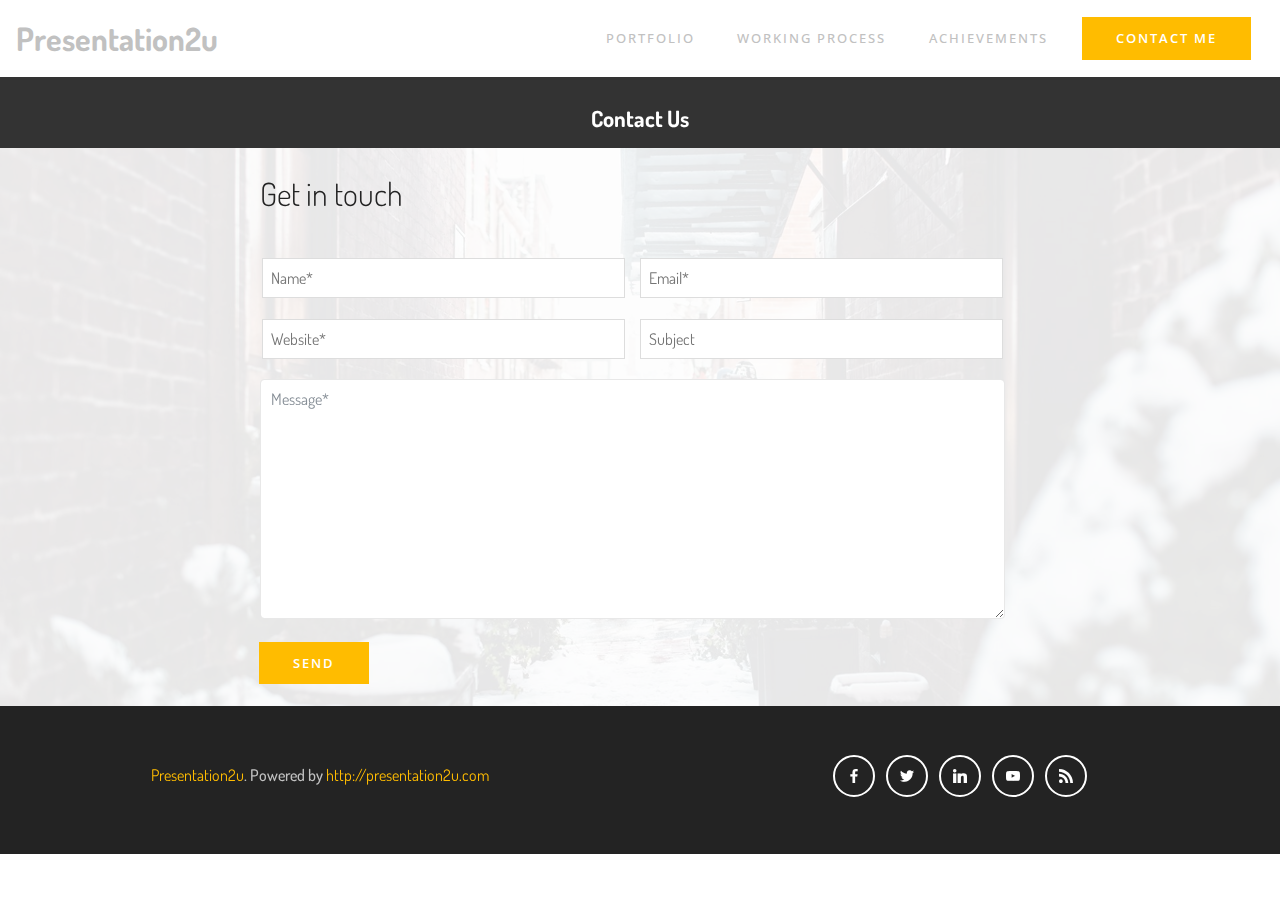
==== page1.html @ e7192327 "create github pages" ====
<!DOCTYPE html>
<html>
<head>
  <!-- Site made with Mobirise Website Builder v4.4.0, https://mobirise.com -->
  <meta charset="UTF-8">
  <meta http-equiv="X-UA-Compatible" content="IE=edge">
  <meta name="generator" content="Mobirise v4.4.0, mobirise.com">
  <meta name="viewport" content="width=device-width, initial-scale=1">
  <link rel="shortcut icon" href="assets/images/202-copy-128x66.png" type="image/x-icon">
  <meta name="description" content="">
  <title>Contact Us</title>
  <link rel="stylesheet" href="assets/tether/tether.min.css">
  <link rel="stylesheet" href="assets/bootstrap/css/bootstrap.min.css">
  <link rel="stylesheet" href="assets/bootstrap/css/bootstrap-grid.min.css">
  <link rel="stylesheet" href="assets/bootstrap/css/bootstrap-reboot.min.css">
  <link rel="stylesheet" href="assets/socicon/css/styles.css">
  <link rel="stylesheet" href="assets/dropdown/css/style.css">
  <link rel="stylesheet" href="assets/theme/css/style.css">
  <link rel="stylesheet" href="assets/mobirise/css/mbr-additional.css" type="text/css">
  
  
  
</head>
<body>
<section class="menu cid-qBYhRzwflp" once="menu" id="menu2-1" data-rv-view="46">

    
    

    <nav class="navbar navbar-dropdown navbar-fixed-top navbar-expand-lg">
        <div class="navbar-brand">
            
            <span class="navbar-caption-wrap"><a class="navbar-caption text-warning display-2" href="https://mobirise.com">
                    Presentation2u</a></span>
        </div>
        <button class="navbar-toggler" type="button" data-toggle="collapse" data-target="#navbarSupportedContent" aria-controls="navbarNavAltMarkup" aria-expanded="false" aria-label="Toggle navigation">
            <div class="hamburger">
                <span></span>
                <span></span>
                <span></span>
                <span></span>
            </div>
        </button>
      <div class="collapse navbar-collapse" id="navbarSupportedContent">
            <ul class="navbar-nav nav-dropdown" data-app-modern-menu="true"><li class="nav-item">
                    <a class="nav-link link text-warning display-4" href="http://presentation2u.com/">PORTFOLIO</a>
                </li>
                <li class="nav-item">
                    <a class="nav-link link text-warning display-4" href="http://presentation2u.com/">WORKING PROCESS</a>
                </li>
                <li class="nav-item">
                    <a class="nav-link link text-warning display-4" href="http://presentation2u.com/">ACHIEVEMENTS</a>
                </li></ul>
            <div class="navbar-buttons mbr-section-btn"><a class="btn btn-md btn-primary display-4" href="page1.html">
                    CONTACT ME
                </a></div>
      </div>
    </nav>
</section>

<section class="content3 popup-btn-cards cid-qBYk7ieEto" id="content3-a" data-rv-view="40">

    

    <a class="full-link"></a>
    <div class="container card-wrapper">
        <div class="row justify-content-center align-items-center" style="height: 1vw;">
             <div class="col-sm-12 col-md-10 text-block align-center">
                <h2 class="mbr-section-title mbr-fonts-style mbr-light mbr-white mbr-bold display-5">Contact Us</h2>                 
             </div>
        </div>
    </div>
</section>

<section class="cid-qBYjVckY90 mbr-parallax-background" id="form2-9" data-rv-view="43">

    

    <div class="mbr-overlay" style="opacity: 0.9; background-color: rgb(255, 255, 255);">
    </div>
    <div class="container">
        <div class="row justify-content-center">
            <div class="form-1 col-md-8 col-sm-12" data-form-type="formoid">
                <h1 class="mbr-fonts-style mbr-section-heading display-2">Get in touch
                </h1>
                <div data-form-alert="" hidden="">Thanks for filling out the form!</div>
                <form class="mbr-form" action="https://mobirise.com/" method="post" data-form-title="My Mobirise Form"><input type="hidden" data-form-email="true" value="ar1PWbPMMU5bFlNRV1P2m7hHPzd39FpPaY0cwUiHMe7pqGL6elPLVuIIZt+LQG+vnGTdfAwEVYdB//gx1q2JOXUG/OJPXUojkmRBZgmcUFzyCGfWNZ2NpumDLQzRdF4g">
                    <div class="row input-main">
                        <div class="col-md-6 input-wrap" data-for="name">
                            <input type="text" class="field display-7" name="name" data-form-field="Name" placeholder="Name*" required="" id="name-form2-9">
                        </div>
                        <div class="col-md-6 input-wrap" data-for="email">
                            <input type="email" class="field display-7" name="email" data-form-field="Email" placeholder="Email*" required="" id="email-form2-9">
                        </div>
                    </div>
                    <div class="row input-main">
                        <div class="col-md-6 input-wrap" data-for="website">
                            <input type="text" class="field display-7" name="website" data-form-field="Website" placeholder="Website*" required="" id="website-form2-9">
                        </div>
                        <div class="col-md-6 input-wrap" data-for="subject">
                            <input type="text" class="field display-7" name="sujbect" data-form-field="Subject" placeholder="Subject" id="sujbect-form2-9">
                        </div>
                    </div>
                    <div class="form-group" data-for="message">
                        <textarea type="text" class="form-control display-7" name="message" rows="7" placeholder="Message*" data-form-field="Message" id="message-form2-9"></textarea>
                    </div>
                    <span class="input-group-btn">
                        <button href="" type="submit" class="btn btn-form btn-primary display-4">SEND</button>
                    </span>
                </form>
            </div>
        </div>
   </div>
</section>

<section class="cid-qBYiMtojrQ" id="footer2-3" data-rv-view="48">

    

    
       <div class="container-fluid text-center">
           <div class="row justify-content-center">
             <div class="col-md-6 col-sm-12">
                 <h3 class="inner-text mbr-fonts-style content-text display-7">
                    <a href="http://presentation2u.com/" class="text-primary">Presentation2u</a>. Powered by <a href="http://presentation2u.com/" class="text-primary">http://presentation2u.com</a>
                 </h3>
             </div>
             <div class="social-media col-md-6 col-sm-12">
                  <ul>
                      <li>
                        <a class="icon-transition" href="#">
                          <span class="mbr-iconfont socicon-facebook socicon" media-simple="true"></span>
                        </a>
                      </li>
                      <li>
                        <a class="icon-transition" href="#">
                          <span class="mbr-iconfont socicon-twitter socicon" media-simple="true"></span>
                        </a>
                      </li>
                      <li>
                        <a class="icon-transition" href="#">
                          <span class="mbr-iconfont socicon-linkedin socicon" media-simple="true"></span>
                        </a>
                      </li>
                      <li>
                        <a class="icon-transition" href="#">
                          <span class="mbr-iconfont socicon-youtube socicon" media-simple="true"></span>
                        </a>
                      </li>
                      <li>
                        <a class="icon-transition" href="#">
                          <span class="mbr-iconfont socicon-rss socicon" style="" media-simple="true"></span>
                        </a>
                      </li>
                   </ul>
              </div>
    </div>
       </div>

</section>


  <script src="assets/web/assets/jquery/jquery.min.js"></script>
  <script src="assets/popper/popper.min.js"></script>
  <script src="assets/tether/tether.min.js"></script>
  <script src="assets/bootstrap/js/bootstrap.min.js"></script>
  <script src="assets/smooth-scroll/smooth-scroll.js"></script>
  <script src="assets/mbr-popup-btns/mbr-popup-btns.js"></script>
  <script src="assets/jarallax/jarallax.min.js"></script>
  <script src="assets/dropdown/js/script.min.js"></script>
  <script src="assets/touch-swipe/jquery.touch-swipe.min.js"></script>
  <script src="assets/social-likes/social-likes.js"></script>
  <script src="assets/theme/js/script.js"></script>
  <script src="assets/formoid/formoid.min.js"></script>
  
  
</body>
</html>
---- assets/socicon/css/styles.css ----
@charset "UTF-8";

@font-face {
  font-family: "socicon";
  src:url("../fonts/socicon.eot");
  src:url("../fonts/socicon.eot?#iefix") format("embedded-opentype"),
    url("../fonts/socicon.woff") format("woff"),
    url("../fonts/socicon.ttf") format("truetype"),
    url("../fonts/socicon.svg#socicon") format("svg");
  font-weight: normal;
  font-style: normal;

}

[data-icon]:before {
  font-family: "socicon" !important;
  content: attr(data-icon);
  font-style: normal !important;
  font-weight: normal !important;
  font-variant: normal !important;
  text-transform: none !important;
  speak: none;
  line-height: 1;
  -webkit-font-smoothing: antialiased;
  -moz-osx-font-smoothing: grayscale;
}

[class^="socicon-"]:before,
[class*=" socicon-"]:before {
  font-family: "socicon" !important;
  font-style: normal !important;
  font-weight: normal !important;
  font-variant: normal !important;
  text-transform: none !important;
  speak: none;
  line-height: 1;
  -webkit-font-smoothing: antialiased;
  -moz-osx-font-smoothing: grayscale;
}

.socicon-modelmayhem:before {
  content: "\e000";
}
.socicon-mixcloud:before {
  content: "\e001";
}
.socicon-drupal:before {
  content: "\e002";
}
.socicon-swarm:before {
  content: "\e003";
}
.socicon-istock:before {
  content: "\e004";
}
.socicon-yammer:before {
  content: "\e005";
}
.socicon-ello:before {
  content: "\e006";
}
.socicon-stackoverflow:before {
  content: "\e007";
}
.socicon-persona:before {
  content: "\e008";
}
.socicon-triplej:before {
  content: "\e009";
}
.socicon-houzz:before {
  content: "\e00a";
}
.socicon-rss:before {
  content: "\e00b";
}
.socicon-paypal:before {
  content: "\e00c";
}
.socicon-odnoklassniki:before {
  content: "\e00d";
}
.socicon-airbnb:before {
  content: "\e00e";
}
.socicon-periscope:before {
  content: "\e00f";
}
.socicon-outlook:before {
  content: "\e010";
}
.socicon-coderwall:before {
  content: "\e011";
}
.socicon-tripadvisor:before {
  content: "\e012";
}
.socicon-appnet:before {
  content: "\e013";
}
.socicon-goodreads:before {
  content: "\e014";
}
.socicon-tripit:before {
  content: "\e015";
}
.socicon-lanyrd:before {
  content: "\e016";
}
.socicon-slideshare:before {
  content: "\e017";
}
.socicon-buffer:before {
  content: "\e018";
}
.socicon-disqus:before {
  content: "\e019";
}
.socicon-vkontakte:before {
  content: "\e01a";
}
.socicon-whatsapp:before {
  content: "\e01b";
}
.socicon-patreon:before {
  content: "\e01c";
}
.socicon-storehouse:before {
  content: "\e01d";
}
.socicon-pocket:before {
  content: "\e01e";
}
.socicon-mail:before {
  content: "\e01f";
}
.socicon-blogger:before {
  content: "\e020";
}
.socicon-technorati:before {
  content: "\e021";
}
.socicon-reddit:before {
  content: "\e022";
}
.socicon-dribbble:before {
  content: "\e023";
}
.socicon-stumbleupon:before {
  content: "\e024";
}
.socicon-digg:before {
  content: "\e025";
}
.socicon-envato:before {
  content: "\e026";
}
.socicon-behance:before {
  content: "\e027";
}
.socicon-delicious:before {
  content: "\e028";
}
.socicon-deviantart:before {
  content: "\e029";
}
.socicon-forrst:before {
  content: "\e02a";
}
.socicon-play:before {
  content: "\e02b";
}
.socicon-zerply:before {
  content: "\e02c";
}
.socicon-wikipedia:before {
  content: "\e02d";
}
.socicon-apple:before {
  content: "\e02e";
}
.socicon-flattr:before {
  content: "\e02f";
}
.socicon-github:before {
  content: "\e030";
}
.socicon-renren:before {
  content: "\e031";
}
.socicon-friendfeed:before {
  content: "\e032";
}
.socicon-newsvine:before {
  content: "\e033";
}
.socicon-identica:before {
  content: "\e034";
}
.socicon-bebo:before {
  content: "\e035";
}
.socicon-zynga:before {
  content: "\e036";
}
.socicon-steam:before {
  content: "\e037";
}
.socicon-xbox:before {
  content: "\e038";
}
.socicon-windows:before {
  content: "\e039";
}
.socicon-qq:before {
  content: "\e03a";
}
.socicon-douban:before {
  content: "\e03b";
}
.socicon-meetup:before {
  content: "\e03c";
}
.socicon-playstation:before {
  content: "\e03d";
}
.socicon-android:before {
  content: "\e03e";
}
.socicon-snapchat:before {
  content: "\e03f";
}
.socicon-twitter:before {
  content: "\e040";
}
.socicon-facebook:before {
  content: "\e041";
}
.socicon-googleplus:before {
  content: "\e042";
}
.socicon-pinterest:before {
  content: "\e043";
}
.socicon-foursquare:before {
  content: "\e044";
}
.socicon-yahoo:before {
  content: "\e045";
}
.socicon-skype:before {
  content: "\e046";
}
.socicon-yelp:before {
  content: "\e047";
}
.socicon-feedburner:before {
  content: "\e048";
}
.socicon-linkedin:before {
  content: "\e049";
}
.socicon-viadeo:before {
  content: "\e04a";
}
.socicon-xing:before {
  content: "\e04b";
}
.socicon-myspace:before {
  content: "\e04c";
}
.socicon-soundcloud:before {
  content: "\e04d";
}
.socicon-spotify:before {
  content: "\e04e";
}
.socicon-grooveshark:before {
  content: "\e04f";
}
.socicon-lastfm:before {
  content: "\e050";
}
.socicon-youtube:before {
  content: "\e051";
}
.socicon-vimeo:before {
  content: "\e052";
}
.socicon-dailymotion:before {
  content: "\e053";
}
.socicon-vine:before {
  content: "\e054";
}
.socicon-flickr:before {
  content: "\e055";
}
.socicon-500px:before {
  content: "\e056";
}
.socicon-wordpress:before {
  content: "\e058";
}
.socicon-tumblr:before {
  content: "\e059";
}
.socicon-twitch:before {
  content: "\e05a";
}
.socicon-8tracks:before {
  content: "\e05b";
}
.socicon-amazon:before {
  content: "\e05c";
}
.socicon-icq:before {
  content: "\e05d";
}
.socicon-smugmug:before {
  content: "\e05e";
}
.socicon-ravelry:before {
  content: "\e05f";
}
.socicon-weibo:before {
  content: "\e060";
}
.socicon-baidu:before {
  content: "\e061";
}
.socicon-angellist:before {
  content: "\e062";
}
.socicon-ebay:before {
  content: "\e063";
}
.socicon-imdb:before {
  content: "\e064";
}
.socicon-stayfriends:before {
  content: "\e065";
}
.socicon-residentadvisor:before {
  content: "\e066";
}
.socicon-google:before {
  content: "\e067";
}
.socicon-yandex:before {
  content: "\e068";
}
.socicon-sharethis:before {
  content: "\e069";
}
.socicon-bandcamp:before {
  content: "\e06a";
}
.socicon-itunes:before {
  content: "\e06b";
}
.socicon-deezer:before {
  content: "\e06c";
}
.socicon-telegram:before {
  content: "\e06e";
}
.socicon-openid:before {
  content: "\e06f";
}
.socicon-amplement:before {
  content: "\e070";
}
.socicon-viber:before {
  content: "\e071";
}
.socicon-zomato:before {
  content: "\e072";
}
.socicon-draugiem:before {
  content: "\e074";
}
.socicon-endomodo:before {
  content: "\e075";
}
.socicon-filmweb:before {
  content: "\e076";
}
.socicon-stackexchange:before {
  content: "\e077";
}
.socicon-wykop:before {
  content: "\e078";
}
.socicon-teamspeak:before {
  content: "\e079";
}
.socicon-teamviewer:before {
  content: "\e07a";
}
.socicon-ventrilo:before {
  content: "\e07b";
}
.socicon-younow:before {
  content: "\e07c";
}
.socicon-raidcall:before {
  content: "\e07d";
}
.socicon-mumble:before {
  content: "\e07e";
}
.socicon-medium:before {
  content: "\e06d";
}
.socicon-bebee:before {
  content: "\e07f";
}
.socicon-hitbox:before {
  content: "\e080";
}
.socicon-reverbnation:before {
  content: "\e081";
}
.socicon-formulr:before {
  content: "\e082";
}
.socicon-instagram:before {
  content: "\e057";
}
.socicon-battlenet:before {
  content: "\e083";
}
.socicon-chrome:before {
  content: "\e084";
}
.socicon-discord:before {
  content: "\e086";
}
.socicon-issuu:before {
  content: "\e087";
}
.socicon-macos:before {
  content: "\e088";
}
.socicon-firefox:before {
  content: "\e089";
}
.socicon-opera:before {
  content: "\e08d";
}
.socicon-keybase:before {
  content: "\e090";
}
.socicon-alliance:before {
  content: "\e091";
}
.socicon-livejournal:before {
  content: "\e092";
}
.socicon-googlephotos:before {
  content: "\e093";
}
.socicon-horde:before {
  content: "\e094";
}
.socicon-etsy:before {
  content: "\e095";
}
.socicon-zapier:before {
  content: "\e096";
}
.socicon-google-scholar:before {
  content: "\e097";
}
.socicon-researchgate:before {
  content: "\e098";
}
.socicon-wechat:before {
  content: "\e099";
}
.socicon-strava:before {
  content: "\e09a";
}
.socicon-line:before {
  content: "\e09b";
}
.socicon-lyft:before {
  content: "\e09c";
}
.socicon-uber:before {
  content: "\e09d";
}
.socicon-songkick:before {
  content: "\e09e";
}
.socicon-viewbug:before {
  content: "\e09f";
}
.socicon-googlegroups:before {
  content: "\e0a0";
}
.socicon-quora:before {
  content: "\e073";
}
.socicon-diablo:before {
  content: "\e085";
}
.socicon-blizzard:before {
  content: "\e0a1";
}
.socicon-hearthstone:before {
  content: "\e08b";
}
.socicon-heroes:before {
  content: "\e08a";
}
.socicon-overwatch:before {
  content: "\e08c";
}
.socicon-warcraft:before {
  content: "\e08e";
}
.socicon-starcraft:before {
  content: "\e08f";
}
.socicon-beam:before {
  content: "\e0a2";
}
.socicon-curse:before {
  content: "\e0a3";
}
.socicon-player:before {
  content: "\e0a4";
}
.socicon-streamjar:before {
  content: "\e0a5";
}
.socicon-nintendo:before {
  content: "\e0a6";
}
.socicon-hellocoton:before {
  content: "\e0a7";
}
---- assets/dropdown/css/style.css ----
.navbar-dropdown {
  left: 0;
  padding: 0;
  position: absolute;
  right: 0;
  top: 0;
  transition: all 0.45s ease;
  z-index: 1030;
  background: #282828; }
  .navbar-dropdown .navbar-logo {
    margin-right: 0.8rem;
    transition: margin 0.3s ease-in-out;
    vertical-align: middle; }
    .navbar-dropdown .navbar-logo img {
      height: 3.125rem;
      transition: all 0.3s ease-in-out; }
    .navbar-dropdown .navbar-logo.mbr-iconfont {
      font-size: 3.125rem;
      line-height: 3.125rem; }
  .navbar-dropdown .navbar-caption {
    font-weight: 700;
    white-space: normal;
    vertical-align: -4px;
    line-height: 3.125rem !important; }
    .navbar-dropdown .navbar-caption, .navbar-dropdown .navbar-caption:hover {
      color: inherit;
      text-decoration: none; }
  .navbar-dropdown .mbr-iconfont + .navbar-caption {
    vertical-align: -1px; }
  .navbar-dropdown.navbar-fixed-top {
    position: fixed; }
  .navbar-dropdown .navbar-brand span {
    vertical-align: -4px; }
  .navbar-dropdown.bg-color.transparent {
    background: none; }
  .navbar-dropdown.navbar-short .navbar-brand {
    padding: 0.625rem 0; }
    .navbar-dropdown.navbar-short .navbar-brand span {
      vertical-align: -1px; }
  .navbar-dropdown.navbar-short .navbar-caption {
    line-height: 2.375rem !important;
    vertical-align: -2px; }
  .navbar-dropdown.navbar-short .navbar-logo {
    margin-right: 0.5rem; }
    .navbar-dropdown.navbar-short .navbar-logo img {
      height: 2.375rem; }
    .navbar-dropdown.navbar-short .navbar-logo.mbr-iconfont {
      font-size: 2.375rem;
      line-height: 2.375rem; }
  .navbar-dropdown.navbar-short .mbr-table-cell {
    height: 3.625rem; }
  .navbar-dropdown .navbar-close {
    left: 0.6875rem;
    position: fixed;
    top: 0.75rem;
    z-index: 1000; }
  .navbar-dropdown .hamburger-icon {
    content: "";
    display: inline-block;
    vertical-align: middle;
    width: 16px;
    -webkit-box-shadow: 0 -6px 0 1px #282828,0 0 0 1px #282828,0 6px 0 1px #282828;
    -moz-box-shadow: 0 -6px 0 1px #282828,0 0 0 1px #282828,0 6px 0 1px #282828;
    box-shadow: 0 -6px 0 1px #282828,0 0 0 1px #282828,0 6px 0 1px #282828; }

.dropdown-menu .dropdown-toggle[data-toggle="dropdown-submenu"]::after {
  border-bottom: 0.35em solid transparent;
  border-left: 0.35em solid;
  border-right: 0;
  border-top: 0.35em solid transparent;
  margin-left: 0.3rem; }

.dropdown-menu .dropdown-item:focus {
  outline: 0; }

.nav-dropdown {
  font-size: 0.75rem;
  font-weight: 500;
  height: auto !important; }
  .nav-dropdown .nav-btn {
    padding-left: 1rem; }
  .nav-dropdown .link {
    margin: .667em 1.667em;
    font-weight: 500;
    padding: 0;
    transition: color .2s ease-in-out; }
    .nav-dropdown .link.dropdown-toggle {
      margin-right: 2.583em; }
      .nav-dropdown .link.dropdown-toggle::after {
        margin-left: .25rem;
        border-top: 0.35em solid;
        border-right: 0.35em solid transparent;
        border-left: 0.35em solid transparent;
        border-bottom: 0; }
      .nav-dropdown .link.dropdown-toggle[aria-expanded="true"] {
        margin: 0;
        padding: 0.667em 3.263em  0.667em 1.667em; }
  .nav-dropdown .link::after,
  .nav-dropdown .dropdown-item::after {
    color: inherit; }
  .nav-dropdown .btn {
    font-size: 0.75rem;
    font-weight: 700;
    letter-spacing: 0;
    margin-bottom: 0;
    padding-left: 1.25rem;
    padding-right: 1.25rem; }
  .nav-dropdown .dropdown-menu {
    border-radius: 0;
    border: 0;
    left: 0;
    margin: 0;
    padding-bottom: 1.25rem;
    padding-top: 1.25rem;
    position: relative; }
  .nav-dropdown .dropdown-submenu {
    margin-left: 0.125rem;
    top: 0; }
  .nav-dropdown .dropdown-item {
    font-weight: 500;
    line-height: 2;
    padding: 0.3846em 4.615em 0.3846em 1.5385em;
    position: relative;
    transition: color .2s ease-in-out, background-color .2s ease-in-out; }
    .nav-dropdown .dropdown-item::after {
      margin-top: -0.3077em;
      position: absolute;
      right: 1.1538em;
      top: 50%; }
    .nav-dropdown .dropdown-item:focus, .nav-dropdown .dropdown-item:hover {
      background: none; }

@media (max-width: 767px) {
  .nav-dropdown.navbar-toggleable-sm {
    bottom: 0;
    display: none;
    left: 0;
    overflow-x: hidden;
    position: fixed;
    top: 0;
    transform: translateX(-100%);
    -ms-transform: translateX(-100%);
    -webkit-transform: translateX(-100%);
    width: 18.75rem;
    z-index: 999; } }
.nav-dropdown.navbar-toggleable-xl {
  bottom: 0;
  display: none;
  left: 0;
  overflow-x: hidden;
  position: fixed;
  top: 0;
  transform: translateX(-100%);
  -ms-transform: translateX(-100%);
  -webkit-transform: translateX(-100%);
  width: 18.75rem;
  z-index: 999; }

.nav-dropdown-sm {
  display: block !important;
  overflow-x: hidden;
  overflow: auto;
  padding-top: 3.875rem; }
  .nav-dropdown-sm::after {
    content: "";
    display: block;
    height: 3rem;
    width: 100%; }
  .nav-dropdown-sm.collapse.in ~ .navbar-close {
    display: block !important; }
  .nav-dropdown-sm.collapsing, .nav-dropdown-sm.collapse.in {
    transform: translateX(0);
    -ms-transform: translateX(0);
    -webkit-transform: translateX(0);
    transition: all 0.25s ease-out;
    -webkit-transition: all 0.25s ease-out;
    background: #282828; }
  .nav-dropdown-sm.collapsing[aria-expanded="false"] {
    transform: translateX(-100%);
    -ms-transform: translateX(-100%);
    -webkit-transform: translateX(-100%); }
  .nav-dropdown-sm .nav-item {
    display: block;
    margin-left: 0 !important;
    padding-left: 0; }
  .nav-dropdown-sm .link,
  .nav-dropdown-sm .dropdown-item {
    border-top: 1px dotted rgba(255, 255, 255, 0.1);
    font-size: 0.8125rem;
    line-height: 1.6;
    margin: 0 !important;
    padding: 0.875rem 2.4rem 0.875rem 1.5625rem !important;
    position: relative;
    white-space: normal; }
    .nav-dropdown-sm .link:focus, .nav-dropdown-sm .link:hover,
    .nav-dropdown-sm .dropdown-item:focus,
    .nav-dropdown-sm .dropdown-item:hover {
      background: rgba(0, 0, 0, 0.2) !important;
      color: #c0a375; }
  .nav-dropdown-sm .nav-btn {
    position: relative;
    padding: 1.5625rem 1.5625rem 0 1.5625rem; }
    .nav-dropdown-sm .nav-btn::before {
      border-top: 1px dotted rgba(255, 255, 255, 0.1);
      content: "";
      left: 0;
      position: absolute;
      top: 0;
      width: 100%; }
    .nav-dropdown-sm .nav-btn + .nav-btn {
      padding-top: 0.625rem; }
      .nav-dropdown-sm .nav-btn + .nav-btn::before {
        display: none; }
  .nav-dropdown-sm .btn {
    padding: 0.625rem 0; }
  .nav-dropdown-sm .dropdown-toggle[data-toggle="dropdown-submenu"]::after {
    margin-left: .25rem;
    border-top: 0.35em solid;
    border-right: 0.35em solid transparent;
    border-left: 0.35em solid transparent;
    border-bottom: 0; }
  .nav-dropdown-sm .dropdown-toggle[data-toggle="dropdown-submenu"][aria-expanded="true"]::after {
    border-top: 0;
    border-right: 0.35em solid transparent;
    border-left: 0.35em solid transparent;
    border-bottom: 0.35em solid; }
  .nav-dropdown-sm .dropdown-menu {
    margin: 0;
    padding: 0;
    position: relative;
    top: 0;
    left: 0;
    width: 100%;
    border: 0;
    float: none;
    border-radius: 0;
    background: none; }
  .nav-dropdown-sm .dropdown-submenu {
    left: 100%;
    margin-left: 0.125rem;
    margin-top: -1.25rem;
    top: 0; }

.navbar-toggleable-sm .nav-dropdown .dropdown-menu {
  position: absolute; }

.navbar-toggleable-sm .nav-dropdown .dropdown-submenu {
  left: 100%;
  margin-left: 0.125rem;
  margin-top: -1.25rem;
  top: 0; }

.navbar-toggleable-sm.opened .nav-dropdown .dropdown-menu {
  position: relative; }

.navbar-toggleable-sm.opened .nav-dropdown .dropdown-submenu {
  left: 0;
  margin-left: 00rem;
  margin-top: 0rem;
  top: 0; }

.is-builder .nav-dropdown.collapsing {
  transition: none !important; }

/*# sourceMappingURL=style.css.map */
---- assets/theme/css/style.css ----
.engine {
	position: absolute;
	text-indent: -2400px;
	text-align: center;
	padding: 0;
	top: 0;
	left: -2400px;
}/*!
 * Mobirise v4 theme (https://mobirise.com/)
 * Copyright 2017 Mobirise
 */
section {
  background-color: #eeeeee; }

section,
.container,
.container-fluid {
  position: relative;
  word-wrap: break-word; }

a.mbr-iconfont:hover {
  text-decoration: none; }

.article .lead p, .article .lead ul, .article .lead ol, .article .lead pre, .article .lead blockquote {
  margin-bottom: 0; }

a {
  font-style: normal;
  font-weight: 400;
  cursor: pointer; }
  a, a:hover {
    text-decoration: none; }

figure {
  margin-bottom: 0; }

body {
  color: #232323; }

h1, h2, h3, h4, h5, h6,
.h1, .h2, .h3, .h4, .h5, .h6,
.display-1, .display-2, .display-3, .display-4 {
  line-height: 1;
  word-break: break-word;
  word-wrap: break-word; }

b, strong {
  font-weight: bold; }

blockquote {
  padding: 10px 0 10px 20px;
  position: relative;
  border-left: 2px solid;
  border-color: #ff3366; }

input:-webkit-autofill, input:-webkit-autofill:hover, input:-webkit-autofill:focus, input:-webkit-autofill:active {
  transition-delay: 9999s;
  transition-property: background-color, color; }

textarea[type="hidden"] {
  display: none; }

body {
  position: relative; }

section {
  background-position: 50% 50%;
  background-repeat: no-repeat;
  background-size: cover; }
  section .mbr-background-video,
  section .mbr-background-video-preview {
    position: absolute;
    bottom: 0;
    left: 0;
    right: 0;
    top: 0; }

.hidden {
  visibility: hidden; }

.mbr-z-index20 {
  z-index: 20; }

/*! Base colors */
.mbr-white {
  color: #ffffff; }

.mbr-black {
  color: #000000; }

.mbr-bg-white {
  background-color: #ffffff; }

.mbr-bg-black {
  background-color: #000000; }

/*! Text-aligns */
.align-left {
  text-align: left; }

.align-center {
  text-align: center; }

.align-right {
  text-align: right; }

@media (max-width: 767px) {
  .align-left, .align-center, .align-right, .mbr-section-btn, .mbr-section-title {
    text-align: center; } }
/*! Font-weight  */
.mbr-light {
  font-weight: 300; }

.mbr-regular {
  font-weight: 400; }

.mbr-semibold {
  font-weight: 500; }

.mbr-bold {
  font-weight: 700; }

/*! Media  */
.media-size-item {
  -webkit-flex: 1 1 auto;
  -moz-flex: 1 1 auto;
  -ms-flex: 1 1 auto;
  -o-flex: 1 1 auto;
  flex: 1 1 auto; }

.media-content {
  -webkit-flex-basis: 100%;
  flex-basis: 100%; }

.media-container-row {
  display: -ms-flexbox;
  display: -webkit-flex;
  display: flex;
  -webkit-flex-direction: row;
  -ms-flex-direction: row;
  flex-direction: row;
  -webkit-flex-wrap: wrap;
  -ms-flex-wrap: wrap;
  flex-wrap: wrap;
  -webkit-justify-content: center;
  -ms-flex-pack: center;
  justify-content: center;
  -webkit-align-content: center;
  -ms-flex-line-pack: center;
  align-content: center;
  -webkit-align-items: start;
  -ms-flex-align: start;
  align-items: start; }
  .media-container-row .media-size-item {
    width: 400px; }

.media-container-column {
  display: -ms-flexbox;
  display: -webkit-flex;
  display: flex;
  -webkit-flex-direction: column;
  -ms-flex-direction: column;
  flex-direction: column;
  -webkit-flex-wrap: wrap;
  -ms-flex-wrap: wrap;
  flex-wrap: wrap;
  -webkit-justify-content: center;
  -ms-flex-pack: center;
  justify-content: center;
  -webkit-align-content: center;
  -ms-flex-line-pack: center;
  align-content: center;
  -webkit-align-items: stretch;
  -ms-flex-align: stretch;
  align-items: stretch; }
  .media-container-column > * {
    width: 100%; }

@media (min-width: 992px) {
  .media-container-row {
    -webkit-flex-wrap: nowrap;
    -ms-flex-wrap: nowrap;
    flex-wrap: nowrap; } }
figure {
  overflow: hidden; }

figure[mbr-media-size] {
  transition: width 0.1s; }

.mbr-figure img, .mbr-figure iframe {
  display: block;
  width: 100%; }

.card {
  background-color: transparent;
  border: none; }

.card-img {
  text-align: center;
  flex-shrink: 0; }

.media {
  max-width: 100%;
  margin: 0 auto; }

.mbr-figure {
  -ms-flex-item-align: center;
  -ms-grid-row-align: center;
  -webkit-align-self: center;
  align-self: center; }

.media-container > div {
  max-width: 100%; }

.mbr-figure img, .card-img img {
  width: 100%; }

@media (max-width: 991px) {
  .media-size-item {
    width: auto !important; }

  .media {
    width: auto; }

  .mbr-figure {
    width: 100% !important; } }
/*! Buttons */
.mbr-section-btn {
  margin-left: -.25rem;
  margin-right: -.25rem;
  font-size: 0; }

nav .mbr-section-btn {
  margin-left: 0rem;
  margin-right: 0rem; }

/*! Btn icon margin */
.btn .mbr-iconfont, .btn.btn-sm .mbr-iconfont {
  cursor: pointer;
  margin-right: 0.5rem; }

.btn.btn-md .mbr-iconfont, .btn.btn-md .mbr-iconfont {
  margin-right: 0.8rem; }

.mbr-regular {
  font-weight: 400; }

.mbr-semibold {
  font-weight: 500; }

.mbr-bold {
  font-weight: 700; }

[type="submit"] {
  -webkit-appearance: none; }

/*! Full-screen */
.mbr-fullscreen .mbr-overlay {
  min-height: 100vh; }

.mbr-fullscreen {
  display: flex;
  display: -webkit-flex;
  display: -moz-flex;
  display: -ms-flex;
  display: -o-flex;
  align-items: center;
  -webkit-align-items: center;
  min-height: 100vh;
  padding-top: 3rem;
  padding-bottom: 3rem; }

/*! Map */
.map {
  height: 25rem;
  position: relative; }
  .map iframe {
    width: 100%;
    height: 100%; }

/* Form */
.form-asterisk {
  font-family: initial;
  position: absolute;
  top: -2px;
  font-weight: normal; }

/*! Scroll to top arrow */
.mbr-arrow-up {
  bottom: 25px;
  right: 90px;
  position: fixed;
  text-align: right;
  z-index: 5000;
  color: #ffffff;
  font-size: 32px;
  transform: rotate(180deg);
  -webkit-transform: rotate(180deg); }

.mbr-arrow-up a {
  background: rgba(0, 0, 0, 0.2);
  border-radius: 3px;
  color: #fff;
  display: inline-block;
  height: 60px;
  width: 60px;
  outline-style: none !important;
  position: relative;
  text-decoration: none;
  transition: all .3s ease-in-out;
  cursor: pointer;
  text-align: center; }
  .mbr-arrow-up a:hover {
    background-color: rgba(0, 0, 0, 0.4); }
  .mbr-arrow-up a i {
    line-height: 60px; }

.mbr-arrow-up-icon {
  display: block;
  color: #fff; }

.mbr-arrow-up-icon::before {
  content: "\203a";
  display: inline-block;
  font-family: serif;
  font-size: 32px;
  line-height: 1;
  font-style: normal;
  position: relative;
  top: 6px;
  left: -4px;
  -webkit-transform: rotate(-90deg);
  transform: rotate(-90deg); }

/*! Arrow Down */
.mbr-arrow {
  position: absolute;
  bottom: 45px;
  left: 50%;
  width: 60px;
  height: 60px;
  cursor: pointer;
  background-color: rgba(80, 80, 80, 0.5);
  border-radius: 50%;
  -webkit-transform: translateX(-50%);
  transform: translateX(-50%); }
  .mbr-arrow > a {
    display: inline-block;
    text-decoration: none;
    outline-style: none;
    -webkit-animation: arrowdown 1.7s ease-in-out infinite;
    animation: arrowdown 1.7s ease-in-out infinite; }
    .mbr-arrow > a > i {
      position: absolute;
      top: -2px;
      left: 15px;
      font-size: 2rem; }

@keyframes arrowdown {
  0% {
    transform: translateY(0px);
    -webkit-transform: translateY(0px); }
  50% {
    transform: translateY(-5px);
    -webkit-transform: translateY(-5px); }
  100% {
    transform: translateY(0px);
    -webkit-transform: translateY(0px); } }
@-webkit-keyframes arrowdown {
  0% {
    transform: translateY(0px);
    -webkit-transform: translateY(0px); }
  50% {
    transform: translateY(-5px);
    -webkit-transform: translateY(-5px); }
  100% {
    transform: translateY(0px);
    -webkit-transform: translateY(0px); } }
@media (max-width: 500px) {
  .mbr-arrow-up {
    left: 50%;
    right: auto;
    transform: translateX(-50%) rotate(180deg);
    -webkit-transform: translateX(-50%) rotate(180deg); } }
/*Gradients animation*/
@keyframes gradient-animation {
  from {
    background-position: 0% 100%;
    animation-timing-function: ease-in-out; }
  to {
    background-position: 100% 0%;
    animation-timing-function: ease-in-out; } }
@-webkit-keyframes gradient-animation {
  from {
    background-position: 0% 100%;
    animation-timing-function: ease-in-out; }
  to {
    background-position: 100% 0%;
    animation-timing-function: ease-in-out; } }
.bg-gradient {
  background-size: 200% 200%;
  animation: gradient-animation 5s infinite alternate;
  -webkit-animation: gradient-animation 5s infinite alternate; }

.menu .navbar-brand {
  display: -webkit-flex; }
  .menu .navbar-brand span {
    display: flex;
    display: -webkit-flex; }
  .menu .navbar-brand .navbar-caption-wrap {
    display: -webkit-flex; }
  .menu .navbar-brand .navbar-logo img {
    display: -webkit-flex; }
@media (min-width: 768px) and (max-width: 991px) {
  .menu .navbar-toggleable-sm .navbar-nav {
    display: -webkit-box;
    display: -webkit-flex;
    display: -ms-flexbox; } }
@media (min-width: 992px) {
  .menu .navbar-nav.nav-dropdown {
    display: -webkit-flex; }
  .menu .navbar-toggleable-sm .navbar-collapse {
    display: -webkit-flex !important; } }

/*# sourceMappingURL=style.css.map */
---- assets/mobirise/css/mbr-additional.css ----
@import url(https://fonts.googleapis.com/css?family=Dosis:200,300,400,500,600,700,800);
@import url(https://fonts.googleapis.com/css?family=Open+Sans:300,300i,400,400i,600,600i,700,700i,800,800i);





body {
  font-family: Dosis;
  font-style: normal;
  line-height: 1.5;
}
.mbr-section-title {
  font-style: normal;
  line-height: 1.2;
}
.mbr-section-subtitle {
  line-height: 1.3;
}
.mbr-text {
  font-style: normal;
  line-height: 1.6;
}
.display-1 {
  font-family: 'Dosis', sans-serif;
  font-size: 3.5rem;
}
.display-1 > .mbr-iconfont {
  font-size: 5.6rem;
}
.display-2 {
  font-family: 'Dosis', sans-serif;
  font-size: 2rem;
}
.display-2 > .mbr-iconfont {
  font-size: 3.2rem;
}
.display-4 {
  font-family: 'Open Sans', sans-serif;
  font-size: 0.8rem;
}
.display-4 > .mbr-iconfont {
  font-size: 1.28rem;
}
.display-5 {
  font-family: 'Dosis', sans-serif;
  font-size: 1.4rem;
}
.display-5 > .mbr-iconfont {
  font-size: 2.24rem;
}
.display-7 {
  font-family: 'Dosis', sans-serif;
  font-size: 1rem;
}
.display-7 > .mbr-iconfont {
  font-size: 1.6rem;
}
/* ---- Fluid typography for mobile devices ---- */
/* 1.4 - font scale ratio ( bootstrap == 1.42857 ) */
/* 100vw - current viewport width */
/* (48 - 20)  48 == 48rem == 768px, 20 == 20rem == 320px(minimal supported viewport) */
/* 0.65 - min scale variable, may vary */
@media (max-width: 768px) {
  .display-1 {
    font-size: 2.8rem;
    font-size: calc( 1.875rem + (3.5 - 1.875) * ((100vw - 20rem) / (48 - 20)));
    line-height: calc( 1.4 * (1.875rem + (3.5 - 1.875) * ((100vw - 20rem) / (48 - 20))));
  }
  .display-2 {
    font-size: 1.6rem;
    font-size: calc( 1.35rem + (2 - 1.35) * ((100vw - 20rem) / (48 - 20)));
    line-height: calc( 1.4 * (1.35rem + (2 - 1.35) * ((100vw - 20rem) / (48 - 20))));
  }
  .display-4 {
    font-size: 0.64rem;
    font-size: calc( 0.93rem + (0.8 - 0.93) * ((100vw - 20rem) / (48 - 20)));
    line-height: calc( 1.4 * (0.93rem + (0.8 - 0.93) * ((100vw - 20rem) / (48 - 20))));
  }
  .display-5 {
    font-size: 1.12rem;
    font-size: calc( 1.14rem + (1.4 - 1.14) * ((100vw - 20rem) / (48 - 20)));
    line-height: calc( 1.4 * (1.14rem + (1.4 - 1.14) * ((100vw - 20rem) / (48 - 20))));
  }
}
/* Buttons */
.btn {
  border-radius: 0;
  font-weight: 600;
  border-width: 2px;
  font-style: normal;
  letter-spacing: 2px;
  margin: .4rem .8rem;
  white-space: normal;
  -webkit-transition: all 0.3s ease-in-out;
  -moz-transition: all 0.3s ease-in-out;
  transition: all 0.3s ease-in-out;
  padding: 0.8rem 2rem;
  border-radius: 0px;
  display: inline-flex;
  align-items: center;
  justify-content: center;
  word-break: break-word;
}
.btn-sm {
  font-weight: 600;
  letter-spacing: 2px;
  -webkit-transition: all 0.3s ease-in-out;
  -moz-transition: all 0.3s ease-in-out;
  transition: all 0.3s ease-in-out;
  padding: 0.5rem 1.5rem;
  border-radius: 0px;
}
.btn-md {
  font-weight: 600;
  letter-spacing: 2px;
  margin: .4rem .8rem !important;
  -webkit-transition: all 0.3s ease-in-out;
  -moz-transition: all 0.3s ease-in-out;
  transition: all 0.3s ease-in-out;
  padding: 0.8rem 2rem;
  border-radius: 0px;
}
.btn-lg {
  font-weight: 600;
  letter-spacing: 2px;
  margin: .4rem .8rem !important;
  -webkit-transition: all 0.3s ease-in-out;
  -moz-transition: all 0.3s ease-in-out;
  transition: all 0.3s ease-in-out;
  padding: 0.8rem 2rem;
  border-radius: 0px;
}
.bg-primary {
  background-color: #ffbc00 !important;
}
.bg-success {
  background-color: #36d88a !important;
}
.bg-info {
  background-color: #ff4100 !important;
}
.bg-warning {
  background-color: #c1c1c1 !important;
}
.bg-danger {
  background-color: #444444 !important;
}
.btn-primary,
.btn-primary:active,
.btn-primary.active {
  background-color: #ffbc00;
  border-color: #ffbc00;
  color: #ffffff;
}
.btn-primary:hover,
.btn-primary:focus,
.btn-primary.focus {
  color: #ffffff;
  background-color: #b38400;
  border-color: #b38400;
}
.btn-primary.disabled,
.btn-primary:disabled {
  color: #ffffff !important;
  background-color: #b38400 !important;
  border-color: #b38400 !important;
}
.btn-secondary,
.btn-secondary:active,
.btn-secondary.active {
  background-color: #3e97d1;
  border-color: #3e97d1;
  color: #ffffff;
}
.btn-secondary:hover,
.btn-secondary:focus,
.btn-secondary.focus {
  color: #ffffff;
  background-color: #256e9d;
  border-color: #256e9d;
}
.btn-secondary.disabled,
.btn-secondary:disabled {
  color: #ffffff !important;
  background-color: #256e9d !important;
  border-color: #256e9d !important;
}
.btn-info,
.btn-info:active,
.btn-info.active {
  background-color: #ff4100;
  border-color: #ff4100;
  color: #ffffff;
}
.btn-info:hover,
.btn-info:focus,
.btn-info.focus {
  color: #ffffff;
  background-color: #b32d00;
  border-color: #b32d00;
}
.btn-info.disabled,
.btn-info:disabled {
  color: #ffffff !important;
  background-color: #b32d00 !important;
  border-color: #b32d00 !important;
}
.btn-success,
.btn-success:active,
.btn-success.active {
  background-color: #36d88a;
  border-color: #36d88a;
  color: #ffffff;
}
.btn-success:hover,
.btn-success:focus,
.btn-success.focus {
  color: #ffffff;
  background-color: #1fa263;
  border-color: #1fa263;
}
.btn-success.disabled,
.btn-success:disabled {
  color: #ffffff !important;
  background-color: #1fa263 !important;
  border-color: #1fa263 !important;
}
.btn-warning,
.btn-warning:active,
.btn-warning.active {
  background-color: #c1c1c1;
  border-color: #c1c1c1;
  color: #ffffff;
}
.btn-warning:hover,
.btn-warning:focus,
.btn-warning.focus {
  color: #ffffff;
  background-color: #9b9b9b;
  border-color: #9b9b9b;
}
.btn-warning.disabled,
.btn-warning:disabled {
  color: #ffffff !important;
  background-color: #9b9b9b !important;
  border-color: #9b9b9b !important;
}
.btn-danger,
.btn-danger:active,
.btn-danger.active {
  background-color: #444444;
  border-color: #444444;
  color: #ffffff;
}
.btn-danger:hover,
.btn-danger:focus,
.btn-danger.focus {
  color: #ffffff;
  background-color: #1e1e1e;
  border-color: #1e1e1e;
}
.btn-danger.disabled,
.btn-danger:disabled {
  color: #ffffff !important;
  background-color: #1e1e1e !important;
  border-color: #1e1e1e !important;
}
.btn-white {
  color: #333333 !important;
}
.btn-white,
.btn-white:active,
.btn-white.active {
  background-color: #ffffff;
  border-color: #ffffff;
  color: #ffffff;
}
.btn-white:hover,
.btn-white:focus,
.btn-white.focus {
  color: #ffffff;
  background-color: #d4d4d4;
  border-color: #d4d4d4;
}
.btn-white.disabled,
.btn-white:disabled {
  color: #ffffff !important;
  background-color: #d4d4d4 !important;
  border-color: #d4d4d4 !important;
}
.btn-black,
.btn-black:active,
.btn-black.active {
  background-color: #333333;
  border-color: #333333;
  color: #ffffff;
}
.btn-black:hover,
.btn-black:focus,
.btn-black.focus {
  color: #ffffff;
  background-color: #0d0d0d;
  border-color: #0d0d0d;
}
.btn-black.disabled,
.btn-black:disabled {
  color: #ffffff !important;
  background-color: #0d0d0d !important;
  border-color: #0d0d0d !important;
}
.btn-primary-outline,
.btn-primary-outline:active,
.btn-primary-outline.active {
  background: none;
  border-color: #997100;
  color: #997100;
}
.btn-primary-outline:hover,
.btn-primary-outline:focus,
.btn-primary-outline.focus {
  color: #ffffff;
  background-color: #ffbc00;
  border-color: #ffbc00;
}
.btn-primary-outline.disabled,
.btn-primary-outline:disabled {
  color: #ffffff !important;
  background-color: #ffbc00 !important;
  border-color: #ffbc00 !important;
}
.btn-secondary-outline,
.btn-secondary-outline:active,
.btn-secondary-outline.active {
  background: none;
  border-color: #215f88;
  color: #215f88;
}
.btn-secondary-outline:hover,
.btn-secondary-outline:focus,
.btn-secondary-outline.focus {
  color: #ffffff;
  background-color: #3e97d1;
  border-color: #3e97d1;
}
.btn-secondary-outline.disabled,
.btn-secondary-outline:disabled {
  color: #ffffff !important;
  background-color: #3e97d1 !important;
  border-color: #3e97d1 !important;
}
.btn-info-outline,
.btn-info-outline:active,
.btn-info-outline.active {
  background: none;
  border-color: #992700;
  color: #992700;
}
.btn-info-outline:hover,
.btn-info-outline:focus,
.btn-info-outline.focus {
  color: #ffffff;
  background-color: #ff4100;
  border-color: #ff4100;
}
.btn-info-outline.disabled,
.btn-info-outline:disabled {
  color: #ffffff !important;
  background-color: #ff4100 !important;
  border-color: #ff4100 !important;
}
.btn-success-outline,
.btn-success-outline:active,
.btn-success-outline.active {
  background: none;
  border-color: #1b8d56;
  color: #1b8d56;
}
.btn-success-outline:hover,
.btn-success-outline:focus,
.btn-success-outline.focus {
  color: #ffffff;
  background-color: #36d88a;
  border-color: #36d88a;
}
.btn-success-outline.disabled,
.btn-success-outline:disabled {
  color: #ffffff !important;
  background-color: #36d88a !important;
  border-color: #36d88a !important;
}
.btn-warning-outline,
.btn-warning-outline:active,
.btn-warning-outline.active {
  background: none;
  border-color: #8e8e8e;
  color: #8e8e8e;
}
.btn-warning-outline:hover,
.btn-warning-outline:focus,
.btn-warning-outline.focus {
  color: #ffffff;
  background-color: #c1c1c1;
  border-color: #c1c1c1;
}
.btn-warning-outline.disabled,
.btn-warning-outline:disabled {
  color: #ffffff !important;
  background-color: #c1c1c1 !important;
  border-color: #c1c1c1 !important;
}
.btn-danger-outline,
.btn-danger-outline:active,
.btn-danger-outline.active {
  background: none;
  border-color: #111111;
  color: #111111;
}
.btn-danger-outline:hover,
.btn-danger-outline:focus,
.btn-danger-outline.focus {
  color: #ffffff;
  background-color: #444444;
  border-color: #444444;
}
.btn-danger-outline.disabled,
.btn-danger-outline:disabled {
  color: #ffffff !important;
  background-color: #444444 !important;
  border-color: #444444 !important;
}
.btn-black-outline,
.btn-black-outline:active,
.btn-black-outline.active {
  background: none;
  border-color: #000000;
  color: #000000;
}
.btn-black-outline:hover,
.btn-black-outline:focus,
.btn-black-outline.focus {
  color: #ffffff;
  background-color: #333333;
  border-color: #333333;
}
.btn-black-outline.disabled,
.btn-black-outline:disabled {
  color: #ffffff !important;
  background-color: #333333 !important;
  border-color: #333333 !important;
}
.btn-white-outline,
.btn-white-outline:active,
.btn-white-outline.active {
  background: none;
  border-color: #ffffff;
  color: #ffffff;
}
.btn-white-outline:hover,
.btn-white-outline:focus,
.btn-white-outline.focus {
  color: #333333;
  background-color: #ffffff;
  border-color: #ffffff;
}
.text-primary {
  color: #ffbc00 !important;
}
.text-secondary {
  color: #3e97d1 !important;
}
.text-success {
  color: #36d88a !important;
}
.text-info {
  color: #ff4100 !important;
}
.text-warning {
  color: #c1c1c1 !important;
}
.text-danger {
  color: #444444 !important;
}
.text-white {
  color: #ffffff !important;
}
.text-black {
  color: #000000 !important;
}
a.text-primary:hover,
a.text-primary:focus {
  color: #997100 !important;
}
a.text-secondary:hover,
a.text-secondary:focus {
  color: #215f88 !important;
}
a.text-success:hover,
a.text-success:focus {
  color: #1b8d56 !important;
}
a.text-info:hover,
a.text-info:focus {
  color: #992700 !important;
}
a.text-warning:hover,
a.text-warning:focus {
  color: #8e8e8e !important;
}
a.text-danger:hover,
a.text-danger:focus {
  color: #111111 !important;
}
a.text-white:hover,
a.text-white:focus {
  color: #b3b3b3 !important;
}
a.text-black:hover,
a.text-black:focus {
  color: #4d4d4d !important;
}
.alert-success {
  background-color: #70c770;
}
.alert-info {
  background-color: #ff4100;
}
.alert-warning {
  background-color: #c1c1c1;
}
.alert-danger {
  background-color: #444444;
}
.mbr-gallery-filter li.active .btn {
  background-color: #ffbc00;
  border-color: #ffbc00;
  color: #ffffff;
}
.mbr-gallery-filter li.active .btn:focus {
  box-shadow: none;
}
.btn-form {
  border-radius: 0;
}
.btn-form:hover {
  cursor: pointer;
}
a,
a:hover {
  color: #ffbc00;
}
.mbr-plan-header.bg-primary .mbr-plan-subtitle,
.mbr-plan-header.bg-primary .mbr-plan-price-desc {
  color: #fff2cc;
}
.mbr-plan-header.bg-success .mbr-plan-subtitle,
.mbr-plan-header.bg-success .mbr-plan-price-desc {
  color: #e1f9ed;
}
.mbr-plan-header.bg-info .mbr-plan-subtitle,
.mbr-plan-header.bg-info .mbr-plan-price-desc {
  color: #ffd9cc;
}
.mbr-plan-header.bg-warning .mbr-plan-subtitle,
.mbr-plan-header.bg-warning .mbr-plan-price-desc {
  color: #ffffff;
}
.mbr-plan-header.bg-danger .mbr-plan-subtitle,
.mbr-plan-header.bg-danger .mbr-plan-price-desc {
  color: #b7b7b7;
}
/* Scroll to top button*/
.scrollToTop_wraper {
  opacity: 0 !important;
}
/* Others*/
.note-check a[data-value=Rubik] {
  font-style: normal;
}
.mbr-arrow {
  background-color: #444444;
  opacity: .5;
  transition: .3s;
}
.mbr-arrow a {
  color: #ffffff;
}
.mbr-arrow:hover {
  opacity: .7;
}
.form-control-label {
  position: relative;
  cursor: pointer;
  margin-bottom: .357em;
  padding: 0;
}
.alert {
  color: #ffffff;
  border-radius: 0;
  border: 0;
  font-size: .875rem;
  line-height: 1.5;
  margin-bottom: 1.875rem;
  padding: 1.25rem;
  position: relative;
}
.alert.alert-form::after {
  background-color: inherit;
  bottom: -7px;
  content: "";
  display: block;
  height: 14px;
  left: 50%;
  margin-left: -7px;
  position: absolute;
  transform: rotate(45deg);
  width: 14px;
}
.form-control {
  background-color: #f5f5f5;
  box-shadow: none;
  color: #565656;
  font-family: 'Dosis', sans-serif;
  font-size: 1rem;
  line-height: 1.43;
  min-height: 3.5em;
  padding: 1.07em .5em;
}
.form-control > .mbr-iconfont {
  font-size: 1.6rem;
}
.form-control,
.form-control:focus {
  border: 1px solid #e8e8e8;
}
.form-active .form-control:invalid {
  border-color: red;
}
.mbr-overlay {
  background-color: #000;
  bottom: 0;
  left: 0;
  opacity: .5;
  position: absolute;
  right: 0;
  top: 0;
  z-index: 0;
}
blockquote {
  font-style: italic;
  padding: 10px 0 10px 20px;
  font-size: 1.09rem;
  position: relative;
  border-color: #ffbc00;
  border-width: 3px;
}
ul,
ol,
pre,
blockquote {
  margin-bottom: 2.3125rem;
}
pre {
  background: #f4f4f4;
  padding: 10px 24px;
  white-space: pre-wrap;
}
.inactive {
  -webkit-user-select: none;
  -moz-user-select: none;
  -ms-user-select: none;
  user-select: none;
  pointer-events: none;
  -webkit-user-drag: none;
  user-drag: none;
}
.mbr-section__comments .row {
  justify-content: center;
}
/* Forms */
.mbr-form .btn {
  margin: .4rem 0;
}
@media (max-width: 767px) {
  .btn {
    font-size: .75rem !important;
  }
  .btn .mbr-iconfont {
    font-size: 1rem !important;
  }
}
/* Social block */
.btn-social {
  font-size: 20px;
  border-radius: 50%;
  padding: 0;
  width: 44px;
  height: 44px;
  line-height: 44px;
  text-align: center;
  position: relative;
  border: 2px solid #c0a375;
  border-color: #ffbc00;
  color: #232323;
  cursor: pointer;
}
.btn-social i {
  top: 0;
  line-height: 44px;
  width: 44px;
}
.btn-social:hover {
  color: #fff;
  background: #ffbc00;
}
.btn-social + .btn {
  margin-left: .1rem;
}
/* Footer */
.mbr-footer-content li::before,
.mbr-footer .mbr-contacts li::before {
  background: #ffbc00;
}
.mbr-footer-content li a:hover,
.mbr-footer .mbr-contacts li a:hover {
  color: #ffbc00;
}
/* Headers*/
.carousel-item.active,
.carousel-item-next,
.carousel-item-prev {
  display: -webkit-box;
  display: -webkit-flex;
  display: -ms-flexbox;
  display: flex;
}
.note-air-layout .dropup .dropdown-menu,
.note-air-layout .navbar-fixed-bottom .dropdown .dropdown-menu {
  bottom: initial !important;
}
html,
body {
  height: auto;
  min-height: 100vh;
}
.scroll-background {
  background-repeat: repeat-x !important;
}
.cid-qBYhRzwflp .navbar {
  min-height: 77px;
  transition: all .3s;
  background: #ffffff;
}
.cid-qBYhRzwflp .navbar.opened {
  transition: all .3s;
  background: #ffffff !important;
}
.cid-qBYhRzwflp .navbar .dropdown-item {
  transition: all .3s;
  padding: .3rem 1.5rem;
  border-bottom: 1px solid #2b2b2b;
  color: #ffffff !important;
  background: #444444 !important;
}
.cid-qBYhRzwflp .navbar .dropdown-item:hover {
  padding-left: 2rem;
}
.cid-qBYhRzwflp .navbar .dropdown-item:focus border {
  outline: none;
}
.cid-qBYhRzwflp .navbar .navbar-collapse {
  justify-content: flex-end;
  z-index: 1;
}
.cid-qBYhRzwflp .navbar .dropdown-menu {
  width: 100%;
  padding: 3px 0 0 0;
  background: transparent !important;
}
.cid-qBYhRzwflp .navbar .dropdown-menu > .dropdown-item:first-child {
  border-top: 2px solid #ffbc00;
}
.cid-qBYhRzwflp .navbar .dropdown-menu .dropdown-submenu {
  padding-top: 0px;
}
.cid-qBYhRzwflp .navbar.collapsed.opened .dropdown-menu {
  top: 0;
}
.cid-qBYhRzwflp .navbar.collapsed .dropdown-menu {
  width: auto;
  padding: 1rem 0 1rem 0;
  border-top: none !important;
  background: transparent !important;
}
.cid-qBYhRzwflp .navbar.collapsed .dropdown-menu .dropdown-submenu {
  left: 0 !important;
}
.cid-qBYhRzwflp .navbar.collapsed .dropdown-menu .dropdown-item:after {
  right: auto;
}
.cid-qBYhRzwflp .navbar.collapsed .dropdown-menu .dropdown-toggle[data-toggle="dropdown-submenu"]:after {
  margin-left: .25rem;
  border-top: 0.35em solid;
  border-right: 0.35em solid transparent;
  border-left: 0.35em solid transparent;
  border-bottom: 0;
  top: 55%;
}
.cid-qBYhRzwflp .navbar.collapsed .nav-dropdown .link.dropdown-toggle[aria-expanded="true"] {
  padding: 0.667em 1.667em;
}
.cid-qBYhRzwflp .navbar.collapsed .nav-dropdown .link {
  margin: 0.667em 1.667em;
}
.cid-qBYhRzwflp .navbar.collapsed ul.navbar-nav li {
  margin: auto;
}
.cid-qBYhRzwflp .navbar.collapsed .dropdown-menu .dropdown-item {
  padding: .25rem 1.5rem;
  text-align: center;
  border-bottom: none !important;
  background: transparent !important;
  color: inherit !important;
}
.cid-qBYhRzwflp .navbar.collapsed .dropdown-menu .dropdown-item:first-child {
  border-top: none;
}
@media (max-width: 991px) {
  .cid-qBYhRzwflp .navbar.opened .dropdown-menu {
    top: 0;
  }
  .cid-qBYhRzwflp .navbar .dropdown-menu {
    width: auto;
    padding: 1rem 0 1rem 0;
    background: transparent !important;
    border-top: none !important;
  }
  .cid-qBYhRzwflp .navbar .dropdown-menu .dropdown-submenu {
    left: 0 !important;
  }
  .cid-qBYhRzwflp .navbar .dropdown-menu .dropdown-item:after {
    right: auto;
  }
  .cid-qBYhRzwflp .navbar .dropdown-menu .dropdown-toggle[data-toggle="dropdown-submenu"]:after {
    margin-left: .25rem;
    border-top: 0.35em solid;
    border-right: 0.35em solid transparent;
    border-left: 0.35em solid transparent;
    border-bottom: 0;
    top: 55%;
  }
  .cid-qBYhRzwflp .navbar .nav-dropdown .link.dropdown-toggle[aria-expanded="true"] {
    padding: 0.667em 1.667em;
  }
  .cid-qBYhRzwflp .navbar .nav-dropdown .link {
    margin: 0.667em 1.667em;
  }
  .cid-qBYhRzwflp .navbar .navbar-logo img {
    height: 3.8rem !important;
  }
  .cid-qBYhRzwflp .navbar ul.navbar-nav li {
    margin: auto;
  }
  .cid-qBYhRzwflp .navbar .dropdown-menu .dropdown-item {
    padding: .25rem 1.5rem;
    text-align: center;
    border-bottom: none !important;
    background: transparent !important;
    color: inherit !important;
  }
  .cid-qBYhRzwflp .navbar .dropdown-menu .dropdown-item:first-child {
    border-top: none;
  }
  .cid-qBYhRzwflp .navbar .navbar-brand {
    flex-shrink: initial;
    flex-basis: 70%;
    word-break: break-word;
  }
  .cid-qBYhRzwflp .navbar .navbar-toggler {
    flex-basis: 30%;
  }
}
.cid-qBYhRzwflp .navbar.navbar-short {
  background: #ffffff !important;
  min-height: 60px;
}
.cid-qBYhRzwflp .navbar.navbar-short .navbar-logo img {
  height: 3rem !important;
}
.cid-qBYhRzwflp .navbar.navbar-short .navbar-brand {
  padding: 0;
}
.cid-qBYhRzwflp .navbar-brand {
  flex-shrink: 0;
  align-items: center;
  margin-right: 0;
  padding: 0;
  transition: all .3s;
  word-break: break-word;
  z-index: 1;
}
.cid-qBYhRzwflp .navbar-brand .navbar-caption {
  line-height: inherit !important;
}
.cid-qBYhRzwflp .navbar-brand .navbar-logo a {
  outline: none;
}
.cid-qBYhRzwflp .dropdown-item.active,
.cid-qBYhRzwflp .dropdown-item:active {
  background-color: transparent;
}
.cid-qBYhRzwflp .navbar-expand-lg .navbar-nav .nav-link {
  padding: 0;
}
.cid-qBYhRzwflp .nav-dropdown .link.dropdown-toggle {
  margin-right: 1.667em;
}
.cid-qBYhRzwflp .nav-dropdown .link.dropdown-toggle[aria-expanded="true"] {
  margin-right: 0;
  padding: 0.667em 1.667em;
}
.cid-qBYhRzwflp .navbar.navbar-expand-lg .dropdown .dropdown-menu {
  background: #ffffff;
}
.cid-qBYhRzwflp .navbar.navbar-expand-lg .dropdown .dropdown-menu .dropdown-submenu {
  margin: -2px 0 0 0;
  left: 100%;
}
.cid-qBYhRzwflp .navbar .dropdown.open > .dropdown-menu {
  display: block;
}
.cid-qBYhRzwflp ul.navbar-nav {
  flex-wrap: wrap;
}
.cid-qBYhRzwflp .navbar-buttons {
  text-align: center;
}
.cid-qBYhRzwflp button.navbar-toggler {
  outline: none;
  width: 31px;
  height: 20px;
  cursor: pointer;
  transition: all .2s;
  position: relative;
  align-self: center;
}
.cid-qBYhRzwflp button.navbar-toggler .hamburger span {
  position: absolute;
  right: 0;
  width: 30px;
  height: 2px;
  border-right: 5px;
  background-color: #232323;
}
.cid-qBYhRzwflp button.navbar-toggler .hamburger span:nth-child(1) {
  top: 0;
  transition: all .2s;
}
.cid-qBYhRzwflp button.navbar-toggler .hamburger span:nth-child(2) {
  top: 8px;
  transition: all .15s;
}
.cid-qBYhRzwflp button.navbar-toggler .hamburger span:nth-child(3) {
  top: 8px;
  transition: all .15s;
}
.cid-qBYhRzwflp button.navbar-toggler .hamburger span:nth-child(4) {
  top: 16px;
  transition: all .2s;
}
.cid-qBYhRzwflp nav.opened .hamburger span:nth-child(1) {
  top: 8px;
  width: 0;
  opacity: 0;
  right: 50%;
  transition: all .2s;
}
.cid-qBYhRzwflp nav.opened .hamburger span:nth-child(2) {
  -webkit-transform: rotate(45deg);
  transform: rotate(45deg);
  transition: all .25s;
}
.cid-qBYhRzwflp nav.opened .hamburger span:nth-child(3) {
  -webkit-transform: rotate(-45deg);
  transform: rotate(-45deg);
  transition: all .25s;
}
.cid-qBYhRzwflp nav.opened .hamburger span:nth-child(4) {
  top: 8px;
  width: 0;
  opacity: 0;
  right: 50%;
  transition: all .2s;
}
.cid-qBYhRzwflp .navbar-dropdown {
  padding: 0rem 1rem;
  position: fixed;
}
.cid-qBYhRzwflp a.nav-link {
  display: flex;
  align-items: center;
  justify-content: center;
  outline: none;
  letter-spacing: 2px;
}
.cid-qBYhRzwflp .mbr-iconfont {
  font-size: 1.5rem;
  padding-right: .5rem;
}
.cid-qBYhRzwflp .nav-dropdown .link.dropdown-toggle[aria-expanded="true"] {
  padding: 1.667em 1.667em;
}
.cid-qBYhRzwflp .nav-dropdown .link {
  margin: 1.667em 1.667em;
}
.cid-qBYjPBxUb4 {
  background-image: url("../../../assets/images/background7.jpg");
}
.cid-qBYjPBxUb4 .slider-text-two {
  background: rgba(255, 255, 255, 0.8) none repeat scroll 0 0;
  display: inline-block;
  outline: 1px solid rgba(0, 0, 0, 0.2);
  outline-offset: -15px;
  padding: 65px 50px;
  position: relative;
  text-align: center;
}
.cid-qBYjPBxUb4 .mbr-section-title {
  color: #232323;
  text-align: left;
}
.cid-qBYjPBxUb4 .mbr-section-title span {
  color: #ffbc00;
}
.cid-qBYjPBxUb4 .mbr-text {
  color: #232323;
  letter-spacing: 5px;
  font-weight: 100;
}
.cid-qBYjPQIEq2 {
  padding-top: 45px;
  padding-bottom: 45px;
  background-color: #232323;
}
.cid-qBYjPQIEq2 a:link {
  text-decoration: none;
}
.cid-qBYjPQIEq2 .icon-transition span {
  color: #ffffff;
  display: block;
  height: 3em;
  line-height: 3em;
  border-radius: 50%;
  border: 2px solid #ffffff;
  width: 3em;
  -webkit-transition: all 0.3s ease-out 0s;
  transition: all 0.3s ease-out 0s;
  font-size: 14px;
}
.cid-qBYjPQIEq2 .icon-transition span:hover {
  background-color: #ffbc00;
}
.cid-qBYjPQIEq2 .inner-text {
  line-height: 3em;
}
.cid-qBYjPQIEq2 .social-media {
  display: -webkit-flex;
  justify-content: center;
  align-items: center;
}
.cid-qBYjPQIEq2 .social-media ul {
  margin: 0;
  padding: 0;
  margin-bottom: 8px;
}
.cid-qBYjPQIEq2 .social-media ul li {
  padding: 4px;
  display: inline-block;
}
.cid-qBYjPQIEq2 .content-text,
.cid-qBYjPQIEq2 .inner-text {
  color: #c1c1c1;
}
.cid-qBYk7ieEto {
  padding-top: 105px;
  padding-bottom: 30px;
  background-color: #333333;
  transition: background-color 0.3s ease-in-out;
}
.cid-qBYk7ieEto:hover {
  background-color: #636363;
}
.cid-qBYk7ieEto .mbr-section-title {
  margin: 0;
}
.cid-qBYk7ieEto .card-wrapper {
  z-index: 3;
}
.cid-qBYk7ieEto .full-link {
  position: absolute !important;
  top: 0;
  left: 0;
  width: 100%;
  height: 100%;
  font-size: 0;
  z-index: 2;
}
.cid-qBYk7ieEto .popup-btn.card-wrapper {
  z-index: 1 !important;
}
.cid-qBYjVckY90 {
  padding-top: 30px;
  padding-bottom: 15px;
  background-image: url("../../../assets/images/background7.jpg");
}
.cid-qBYjVckY90 .mbr-section-heading {
  margin-bottom: 1.5em;
}
.cid-qBYjVckY90 .input-main {
  width: 99.6%;
  margin-left: .1em;
}
.cid-qBYjVckY90 .form-1 {
  margin: 0 1em;
  padding: 0;
}
.cid-qBYjVckY90 .input-wrap {
  padding: 0;
  margin-bottom: 1.3em;
}
.cid-qBYjVckY90 .input-wrap input {
  border: 1px solid #ddd;
  padding-left: .5em;
  height: 2.5em;
  width: 96%;
}
.cid-qBYjVckY90 .form-group textarea {
  height: 15em;
  background-color: white;
  padding: 0.5em 0.6em;
  width: 98%;
}
.cid-qBYhRzwflp .navbar {
  min-height: 77px;
  transition: all .3s;
  background: #ffffff;
}
.cid-qBYhRzwflp .navbar.opened {
  transition: all .3s;
  background: #ffffff !important;
}
.cid-qBYhRzwflp .navbar .dropdown-item {
  transition: all .3s;
  padding: .3rem 1.5rem;
  border-bottom: 1px solid #2b2b2b;
  color: #ffffff !important;
  background: #444444 !important;
}
.cid-qBYhRzwflp .navbar .dropdown-item:hover {
  padding-left: 2rem;
}
.cid-qBYhRzwflp .navbar .dropdown-item:focus border {
  outline: none;
}
.cid-qBYhRzwflp .navbar .navbar-collapse {
  justify-content: flex-end;
  z-index: 1;
}
.cid-qBYhRzwflp .navbar .dropdown-menu {
  width: 100%;
  padding: 3px 0 0 0;
  background: transparent !important;
}
.cid-qBYhRzwflp .navbar .dropdown-menu > .dropdown-item:first-child {
  border-top: 2px solid #ffbc00;
}
.cid-qBYhRzwflp .navbar .dropdown-menu .dropdown-submenu {
  padding-top: 0px;
}
.cid-qBYhRzwflp .navbar.collapsed.opened .dropdown-menu {
  top: 0;
}
.cid-qBYhRzwflp .navbar.collapsed .dropdown-menu {
  width: auto;
  padding: 1rem 0 1rem 0;
  border-top: none !important;
  background: transparent !important;
}
.cid-qBYhRzwflp .navbar.collapsed .dropdown-menu .dropdown-submenu {
  left: 0 !important;
}
.cid-qBYhRzwflp .navbar.collapsed .dropdown-menu .dropdown-item:after {
  right: auto;
}
.cid-qBYhRzwflp .navbar.collapsed .dropdown-menu .dropdown-toggle[data-toggle="dropdown-submenu"]:after {
  margin-left: .25rem;
  border-top: 0.35em solid;
  border-right: 0.35em solid transparent;
  border-left: 0.35em solid transparent;
  border-bottom: 0;
  top: 55%;
}
.cid-qBYhRzwflp .navbar.collapsed .nav-dropdown .link.dropdown-toggle[aria-expanded="true"] {
  padding: 0.667em 1.667em;
}
.cid-qBYhRzwflp .navbar.collapsed .nav-dropdown .link {
  margin: 0.667em 1.667em;
}
.cid-qBYhRzwflp .navbar.collapsed ul.navbar-nav li {
  margin: auto;
}
.cid-qBYhRzwflp .navbar.collapsed .dropdown-menu .dropdown-item {
  padding: .25rem 1.5rem;
  text-align: center;
  border-bottom: none !important;
  background: transparent !important;
  color: inherit !important;
}
.cid-qBYhRzwflp .navbar.collapsed .dropdown-menu .dropdown-item:first-child {
  border-top: none;
}
@media (max-width: 991px) {
  .cid-qBYhRzwflp .navbar.opened .dropdown-menu {
    top: 0;
  }
  .cid-qBYhRzwflp .navbar .dropdown-menu {
    width: auto;
    padding: 1rem 0 1rem 0;
    background: transparent !important;
    border-top: none !important;
  }
  .cid-qBYhRzwflp .navbar .dropdown-menu .dropdown-submenu {
    left: 0 !important;
  }
  .cid-qBYhRzwflp .navbar .dropdown-menu .dropdown-item:after {
    right: auto;
  }
  .cid-qBYhRzwflp .navbar .dropdown-menu .dropdown-toggle[data-toggle="dropdown-submenu"]:after {
    margin-left: .25rem;
    border-top: 0.35em solid;
    border-right: 0.35em solid transparent;
    border-left: 0.35em solid transparent;
    border-bottom: 0;
    top: 55%;
  }
  .cid-qBYhRzwflp .navbar .nav-dropdown .link.dropdown-toggle[aria-expanded="true"] {
    padding: 0.667em 1.667em;
  }
  .cid-qBYhRzwflp .navbar .nav-dropdown .link {
    margin: 0.667em 1.667em;
  }
  .cid-qBYhRzwflp .navbar .navbar-logo img {
    height: 3.8rem !important;
  }
  .cid-qBYhRzwflp .navbar ul.navbar-nav li {
    margin: auto;
  }
  .cid-qBYhRzwflp .navbar .dropdown-menu .dropdown-item {
    padding: .25rem 1.5rem;
    text-align: center;
    border-bottom: none !important;
    background: transparent !important;
    color: inherit !important;
  }
  .cid-qBYhRzwflp .navbar .dropdown-menu .dropdown-item:first-child {
    border-top: none;
  }
  .cid-qBYhRzwflp .navbar .navbar-brand {
    flex-shrink: initial;
    flex-basis: 70%;
    word-break: break-word;
  }
  .cid-qBYhRzwflp .navbar .navbar-toggler {
    flex-basis: 30%;
  }
}
.cid-qBYhRzwflp .navbar.navbar-short {
  background: #ffffff !important;
  min-height: 60px;
}
.cid-qBYhRzwflp .navbar.navbar-short .navbar-logo img {
  height: 3rem !important;
}
.cid-qBYhRzwflp .navbar.navbar-short .navbar-brand {
  padding: 0;
}
.cid-qBYhRzwflp .navbar-brand {
  flex-shrink: 0;
  align-items: center;
  margin-right: 0;
  padding: 0;
  transition: all .3s;
  word-break: break-word;
  z-index: 1;
}
.cid-qBYhRzwflp .navbar-brand .navbar-caption {
  line-height: inherit !important;
}
.cid-qBYhRzwflp .navbar-brand .navbar-logo a {
  outline: none;
}
.cid-qBYhRzwflp .dropdown-item.active,
.cid-qBYhRzwflp .dropdown-item:active {
  background-color: transparent;
}
.cid-qBYhRzwflp .navbar-expand-lg .navbar-nav .nav-link {
  padding: 0;
}
.cid-qBYhRzwflp .nav-dropdown .link.dropdown-toggle {
  margin-right: 1.667em;
}
.cid-qBYhRzwflp .nav-dropdown .link.dropdown-toggle[aria-expanded="true"] {
  margin-right: 0;
  padding: 0.667em 1.667em;
}
.cid-qBYhRzwflp .navbar.navbar-expand-lg .dropdown .dropdown-menu {
  background: #ffffff;
}
.cid-qBYhRzwflp .navbar.navbar-expand-lg .dropdown .dropdown-menu .dropdown-submenu {
  margin: -2px 0 0 0;
  left: 100%;
}
.cid-qBYhRzwflp .navbar .dropdown.open > .dropdown-menu {
  display: block;
}
.cid-qBYhRzwflp ul.navbar-nav {
  flex-wrap: wrap;
}
.cid-qBYhRzwflp .navbar-buttons {
  text-align: center;
}
.cid-qBYhRzwflp button.navbar-toggler {
  outline: none;
  width: 31px;
  height: 20px;
  cursor: pointer;
  transition: all .2s;
  position: relative;
  align-self: center;
}
.cid-qBYhRzwflp button.navbar-toggler .hamburger span {
  position: absolute;
  right: 0;
  width: 30px;
  height: 2px;
  border-right: 5px;
  background-color: #232323;
}
.cid-qBYhRzwflp button.navbar-toggler .hamburger span:nth-child(1) {
  top: 0;
  transition: all .2s;
}
.cid-qBYhRzwflp button.navbar-toggler .hamburger span:nth-child(2) {
  top: 8px;
  transition: all .15s;
}
.cid-qBYhRzwflp button.navbar-toggler .hamburger span:nth-child(3) {
  top: 8px;
  transition: all .15s;
}
.cid-qBYhRzwflp button.navbar-toggler .hamburger span:nth-child(4) {
  top: 16px;
  transition: all .2s;
}
.cid-qBYhRzwflp nav.opened .hamburger span:nth-child(1) {
  top: 8px;
  width: 0;
  opacity: 0;
  right: 50%;
  transition: all .2s;
}
.cid-qBYhRzwflp nav.opened .hamburger span:nth-child(2) {
  -webkit-transform: rotate(45deg);
  transform: rotate(45deg);
  transition: all .25s;
}
.cid-qBYhRzwflp nav.opened .hamburger span:nth-child(3) {
  -webkit-transform: rotate(-45deg);
  transform: rotate(-45deg);
  transition: all .25s;
}
.cid-qBYhRzwflp nav.opened .hamburger span:nth-child(4) {
  top: 8px;
  width: 0;
  opacity: 0;
  right: 50%;
  transition: all .2s;
}
.cid-qBYhRzwflp .navbar-dropdown {
  padding: 0rem 1rem;
  position: fixed;
}
.cid-qBYhRzwflp a.nav-link {
  display: flex;
  align-items: center;
  justify-content: center;
  outline: none;
  letter-spacing: 2px;
}
.cid-qBYhRzwflp .mbr-iconfont {
  font-size: 1.5rem;
  padding-right: .5rem;
}
.cid-qBYhRzwflp .nav-dropdown .link.dropdown-toggle[aria-expanded="true"] {
  padding: 1.667em 1.667em;
}
.cid-qBYhRzwflp .nav-dropdown .link {
  margin: 1.667em 1.667em;
}
.cid-qBYiMtojrQ {
  padding-top: 45px;
  padding-bottom: 45px;
  background-color: #232323;
}
.cid-qBYiMtojrQ a:link {
  text-decoration: none;
}
.cid-qBYiMtojrQ .icon-transition span {
  color: #ffffff;
  display: block;
  height: 3em;
  line-height: 3em;
  border-radius: 50%;
  border: 2px solid #ffffff;
  width: 3em;
  -webkit-transition: all 0.3s ease-out 0s;
  transition: all 0.3s ease-out 0s;
  font-size: 14px;
}
.cid-qBYiMtojrQ .icon-transition span:hover {
  background-color: #ffbc00;
}
.cid-qBYiMtojrQ .inner-text {
  line-height: 3em;
}
.cid-qBYiMtojrQ .social-media {
  display: -webkit-flex;
  justify-content: center;
  align-items: center;
}
.cid-qBYiMtojrQ .social-media ul {
  margin: 0;
  padding: 0;
  margin-bottom: 8px;
}
.cid-qBYiMtojrQ .social-media ul li {
  padding: 4px;
  display: inline-block;
}
.cid-qBYiMtojrQ .content-text,
.cid-qBYiMtojrQ .inner-text {
  color: #c1c1c1;
}
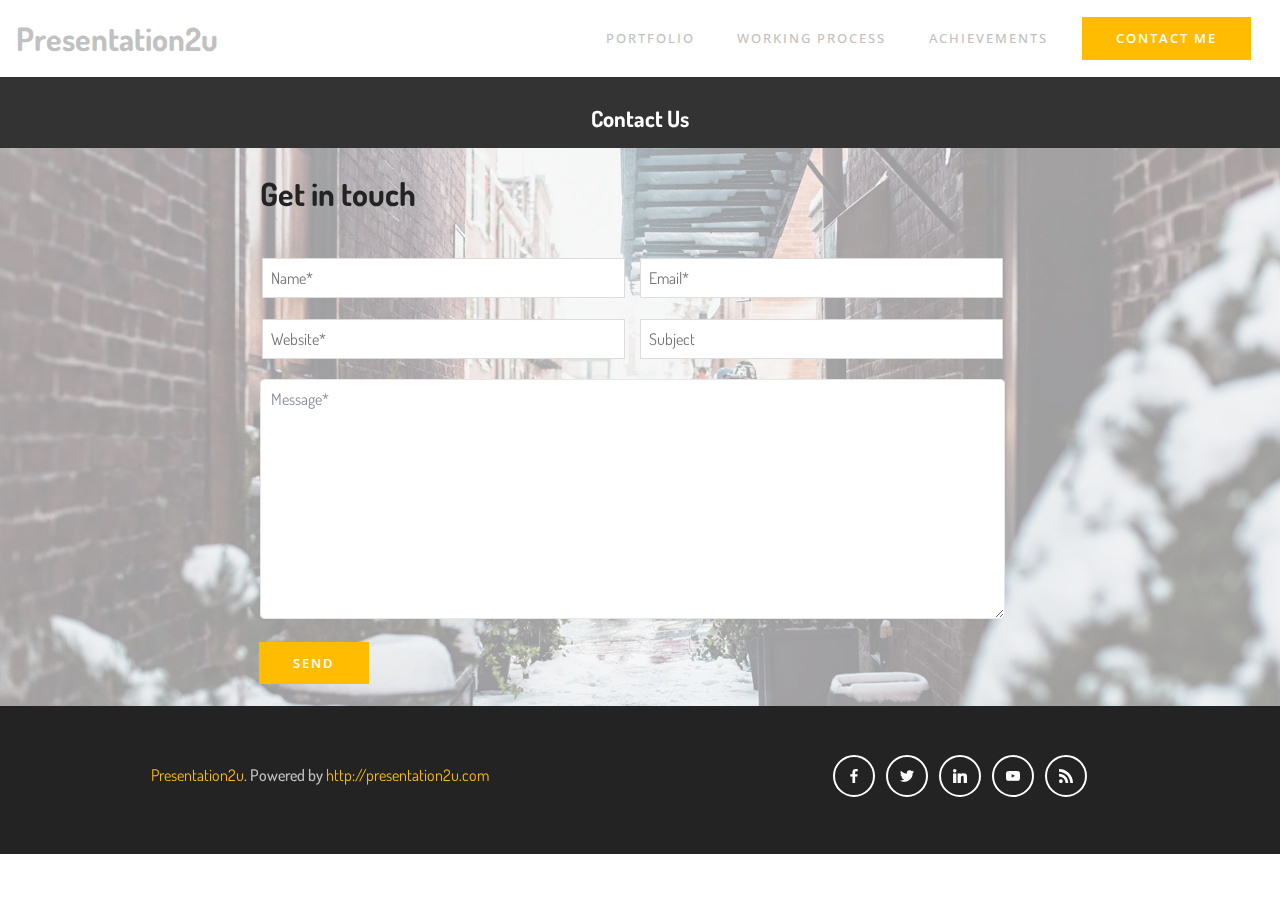
==== commit a674668a: "create github pages" ====
--- a/page1.html
+++ b/page1.html
@@ -22,7 +22,7 @@
   
 </head>
 <body>
-<section class="menu cid-qBYhRzwflp" once="menu" id="menu2-1" data-rv-view="46">
+<section class="menu cid-qBYhRzwflp" once="menu" id="menu2-1" data-rv-view="68">
 
     
     
@@ -58,7 +58,7 @@
     </nav>
 </section>
 
-<section class="content3 popup-btn-cards cid-qBYk7ieEto" id="content3-a" data-rv-view="40">
+<section class="content3 popup-btn-cards cid-qBYk7ieEto" id="content3-a" data-rv-view="62">
 
     
 
@@ -72,19 +72,19 @@
     </div>
 </section>
 
-<section class="cid-qBYjVckY90 mbr-parallax-background" id="form2-9" data-rv-view="43">
+<section class="cid-qBYjVckY90 mbr-parallax-background" id="form2-9" data-rv-view="65">
 
     
 
-    <div class="mbr-overlay" style="opacity: 0.9; background-color: rgb(255, 255, 255);">
+    <div class="mbr-overlay" style="opacity: 0.6; background-color: rgb(255, 255, 255);">
     </div>
     <div class="container">
         <div class="row justify-content-center">
             <div class="form-1 col-md-8 col-sm-12" data-form-type="formoid">
-                <h1 class="mbr-fonts-style mbr-section-heading display-2">Get in touch
-                </h1>
+                <h1 class="mbr-fonts-style mbr-section-heading display-2"><strong>Get in touch
+                </strong></h1>
                 <div data-form-alert="" hidden="">Thanks for filling out the form!</div>
-                <form class="mbr-form" action="https://mobirise.com/" method="post" data-form-title="My Mobirise Form"><input type="hidden" data-form-email="true" value="ar1PWbPMMU5bFlNRV1P2m7hHPzd39FpPaY0cwUiHMe7pqGL6elPLVuIIZt+LQG+vnGTdfAwEVYdB//gx1q2JOXUG/OJPXUojkmRBZgmcUFzyCGfWNZ2NpumDLQzRdF4g">
+                <form class="mbr-form" action="https://mobirise.com/" method="post" data-form-title="My Mobirise Form"><input type="hidden" data-form-email="true" value="v68POqmP7Z4wseve8jsQoZSOY0mIW+Q+iSQnu52ZSb4DXeKuT3PU8xlcXOJmYt3qL+GcjDyrJV3IIdocFp7ieqzXD+LrRAIigKOmfpOW0ofY1xA8UnDreHUKXbu9kK5O">
                     <div class="row input-main">
                         <div class="col-md-6 input-wrap" data-for="name">
                             <input type="text" class="field display-7" name="name" data-form-field="Name" placeholder="Name*" required="" id="name-form2-9">
@@ -113,7 +113,7 @@
    </div>
 </section>
 
-<section class="cid-qBYiMtojrQ" id="footer2-3" data-rv-view="48">
+<section class="cid-qBYiMtojrQ" id="footer2-3" data-rv-view="70">
 
     
 
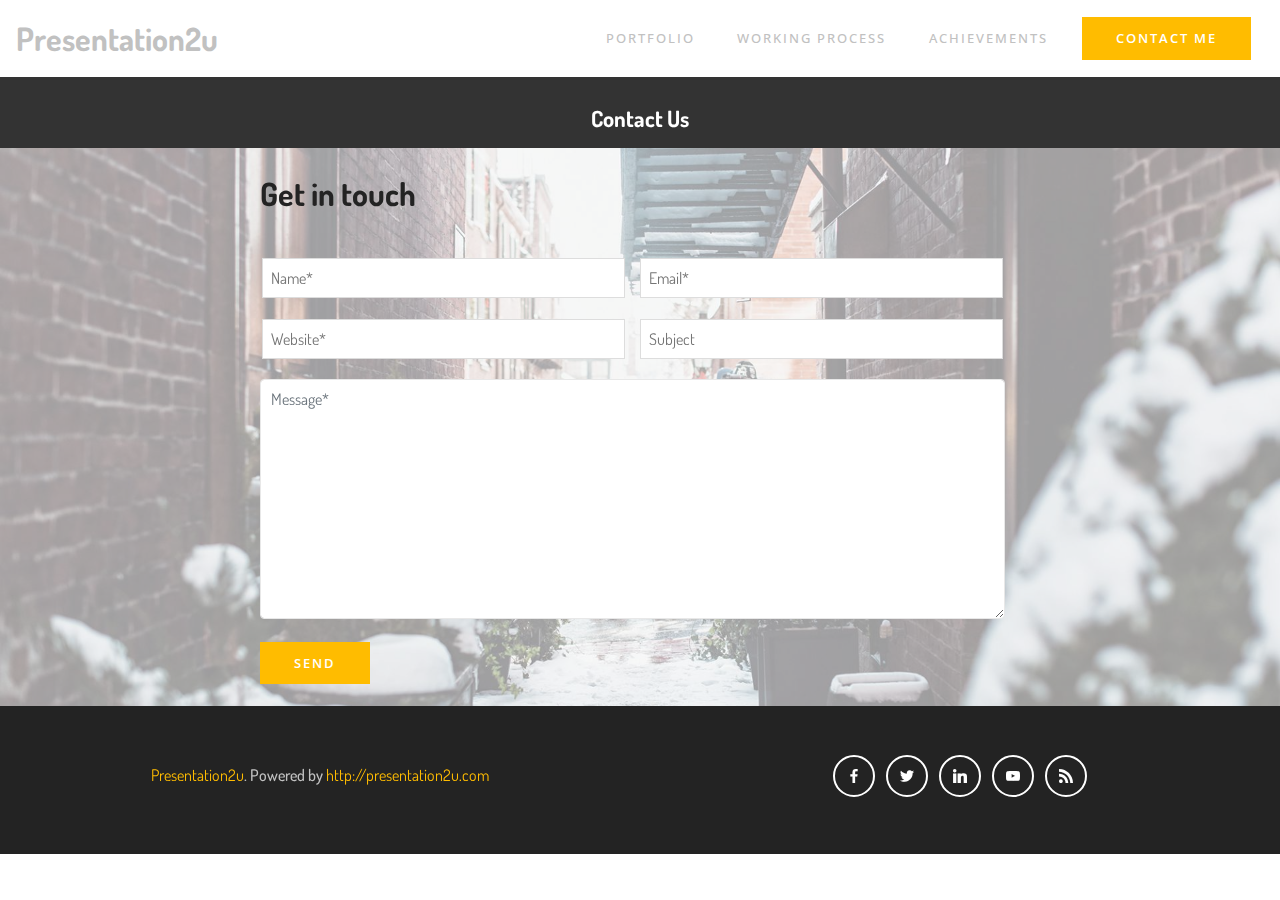
==== commit 26b41d1b: "create github pages" ====
--- a/page1.html
+++ b/page1.html
@@ -1,11 +1,11 @@
 <!DOCTYPE html>
-<html>
+<html >
 <head>
-  <!-- Site made with Mobirise Website Builder v4.4.0, https://mobirise.com -->
+  <!-- Site made with Mobirise Website Builder v4.8.2, https://mobirise.com -->
   <meta charset="UTF-8">
   <meta http-equiv="X-UA-Compatible" content="IE=edge">
-  <meta name="generator" content="Mobirise v4.4.0, mobirise.com">
-  <meta name="viewport" content="width=device-width, initial-scale=1">
+  <meta name="generator" content="Mobirise v4.8.2, mobirise.com">
+  <meta name="viewport" content="width=device-width, initial-scale=1, minimum-scale=1">
   <link rel="shortcut icon" href="assets/images/202-copy-128x66.png" type="image/x-icon">
   <meta name="description" content="">
   <title>Contact Us</title>
@@ -22,43 +22,7 @@
   
 </head>
 <body>
-<section class="menu cid-qBYhRzwflp" once="menu" id="menu2-1" data-rv-view="68">
-
-    
-    
-
-    <nav class="navbar navbar-dropdown navbar-fixed-top navbar-expand-lg">
-        <div class="navbar-brand">
-            
-            <span class="navbar-caption-wrap"><a class="navbar-caption text-warning display-2" href="https://mobirise.com">
-                    Presentation2u</a></span>
-        </div>
-        <button class="navbar-toggler" type="button" data-toggle="collapse" data-target="#navbarSupportedContent" aria-controls="navbarNavAltMarkup" aria-expanded="false" aria-label="Toggle navigation">
-            <div class="hamburger">
-                <span></span>
-                <span></span>
-                <span></span>
-                <span></span>
-            </div>
-        </button>
-      <div class="collapse navbar-collapse" id="navbarSupportedContent">
-            <ul class="navbar-nav nav-dropdown" data-app-modern-menu="true"><li class="nav-item">
-                    <a class="nav-link link text-warning display-4" href="http://presentation2u.com/">PORTFOLIO</a>
-                </li>
-                <li class="nav-item">
-                    <a class="nav-link link text-warning display-4" href="http://presentation2u.com/">WORKING PROCESS</a>
-                </li>
-                <li class="nav-item">
-                    <a class="nav-link link text-warning display-4" href="http://presentation2u.com/">ACHIEVEMENTS</a>
-                </li></ul>
-            <div class="navbar-buttons mbr-section-btn"><a class="btn btn-md btn-primary display-4" href="page1.html">
-                    CONTACT ME
-                </a></div>
-      </div>
-    </nav>
-</section>
-
-<section class="content3 popup-btn-cards cid-qBYk7ieEto" id="content3-a" data-rv-view="62">
+  <section class="content3 popup-btn-cards cid-qBYk7ieEto" id="content3-a">
 
     
 
@@ -72,7 +36,7 @@
     </div>
 </section>
 
-<section class="cid-qBYjVckY90 mbr-parallax-background" id="form2-9" data-rv-view="65">
+<section class="cid-qBYjVckY90 mbr-parallax-background" id="form2-9">
 
     
 
@@ -84,7 +48,7 @@
                 <h1 class="mbr-fonts-style mbr-section-heading display-2"><strong>Get in touch
                 </strong></h1>
                 <div data-form-alert="" hidden="">Thanks for filling out the form!</div>
-                <form class="mbr-form" action="https://mobirise.com/" method="post" data-form-title="My Mobirise Form"><input type="hidden" data-form-email="true" value="v68POqmP7Z4wseve8jsQoZSOY0mIW+Q+iSQnu52ZSb4DXeKuT3PU8xlcXOJmYt3qL+GcjDyrJV3IIdocFp7ieqzXD+LrRAIigKOmfpOW0ofY1xA8UnDreHUKXbu9kK5O">
+                <form class="mbr-form" action="https://mobirise.com/" method="post" data-form-title="My Mobirise Form"><input type="hidden" name="email" data-form-email="true" value="wWhW9Pi8ggHpf8CNbo6Yqxm2rAshAl/OSj0SJp2n4Qj0Wyu2jVm+1YrxF1F/D9NmqQEkkuql9S4+WiXGgcW2o5LSa8aGUSOwjV+fHLfAmlr9XbPJybKto5gqTEDSnWP9" data-form-field="Email">
                     <div class="row input-main">
                         <div class="col-md-6 input-wrap" data-for="name">
                             <input type="text" class="field display-7" name="name" data-form-field="Name" placeholder="Name*" required="" id="name-form2-9">
@@ -113,7 +77,43 @@
    </div>
 </section>
 
-<section class="cid-qBYiMtojrQ" id="footer2-3" data-rv-view="70">
+<section class="menu cid-qBYhRzwflp" once="menu" id="menu2-1">
+
+    
+    
+
+    <nav class="navbar navbar-dropdown navbar-fixed-top navbar-expand-lg">
+        <div class="navbar-brand">
+            
+            <span class="navbar-caption-wrap"><a class="navbar-caption text-warning display-2" href="index.html">
+                    Presentation2u</a></span>
+        </div>
+        <button class="navbar-toggler" type="button" data-toggle="collapse" data-target="#navbarSupportedContent" aria-controls="navbarNavAltMarkup" aria-expanded="false" aria-label="Toggle navigation">
+            <div class="hamburger">
+                <span></span>
+                <span></span>
+                <span></span>
+                <span></span>
+            </div>
+        </button>
+      <div class="collapse navbar-collapse" id="navbarSupportedContent">
+            <ul class="navbar-nav nav-dropdown" data-app-modern-menu="true"><li class="nav-item">
+                    <a class="nav-link link text-warning display-4" href="http://presentation2u.com/">PORTFOLIO</a>
+                </li>
+                <li class="nav-item">
+                    <a class="nav-link link text-warning display-4" href="http://presentation2u.com/">WORKING PROCESS</a>
+                </li>
+                <li class="nav-item">
+                    <a class="nav-link link text-warning display-4" href="http://presentation2u.com/">ACHIEVEMENTS</a>
+                </li></ul>
+            <div class="navbar-buttons mbr-section-btn"><a class="btn btn-md btn-primary display-4" href="https://mobirise.com">
+                    CONTACT ME
+                </a></div>
+      </div>
+    </nav>
+</section>
+
+<section class="cid-qBYiMtojrQ" id="footer2-3">
 
     
 
@@ -129,27 +129,27 @@
                   <ul>
                       <li>
                         <a class="icon-transition" href="#">
-                          <span class="mbr-iconfont socicon-facebook socicon" media-simple="true"></span>
+                          <span class="mbr-iconfont socicon-facebook socicon"></span>
                         </a>
                       </li>
                       <li>
                         <a class="icon-transition" href="#">
-                          <span class="mbr-iconfont socicon-twitter socicon" media-simple="true"></span>
+                          <span class="mbr-iconfont socicon-twitter socicon"></span>
                         </a>
                       </li>
                       <li>
                         <a class="icon-transition" href="#">
-                          <span class="mbr-iconfont socicon-linkedin socicon" media-simple="true"></span>
+                          <span class="mbr-iconfont socicon-linkedin socicon"></span>
                         </a>
                       </li>
                       <li>
                         <a class="icon-transition" href="#">
-                          <span class="mbr-iconfont socicon-youtube socicon" media-simple="true"></span>
+                          <span class="mbr-iconfont socicon-youtube socicon"></span>
                         </a>
                       </li>
                       <li>
                         <a class="icon-transition" href="#">
-                          <span class="mbr-iconfont socicon-rss socicon" style="" media-simple="true"></span>
+                          <span class="mbr-iconfont socicon-rss socicon" style=""></span>
                         </a>
                       </li>
                    </ul>
@@ -164,12 +164,11 @@
   <script src="assets/popper/popper.min.js"></script>
   <script src="assets/tether/tether.min.js"></script>
   <script src="assets/bootstrap/js/bootstrap.min.js"></script>
-  <script src="assets/smooth-scroll/smooth-scroll.js"></script>
-  <script src="assets/mbr-popup-btns/mbr-popup-btns.js"></script>
-  <script src="assets/jarallax/jarallax.min.js"></script>
+  <script src="assets/smoothscroll/smooth-scroll.js"></script>
+  <script src="assets/parallax/jarallax.min.js"></script>
   <script src="assets/dropdown/js/script.min.js"></script>
-  <script src="assets/touch-swipe/jquery.touch-swipe.min.js"></script>
-  <script src="assets/social-likes/social-likes.js"></script>
+  <script src="assets/touchswipe/jquery.touch-swipe.min.js"></script>
+  <script src="assets/sociallikes/social-likes.js"></script>
   <script src="assets/theme/js/script.js"></script>
   <script src="assets/formoid/formoid.min.js"></script>
   
